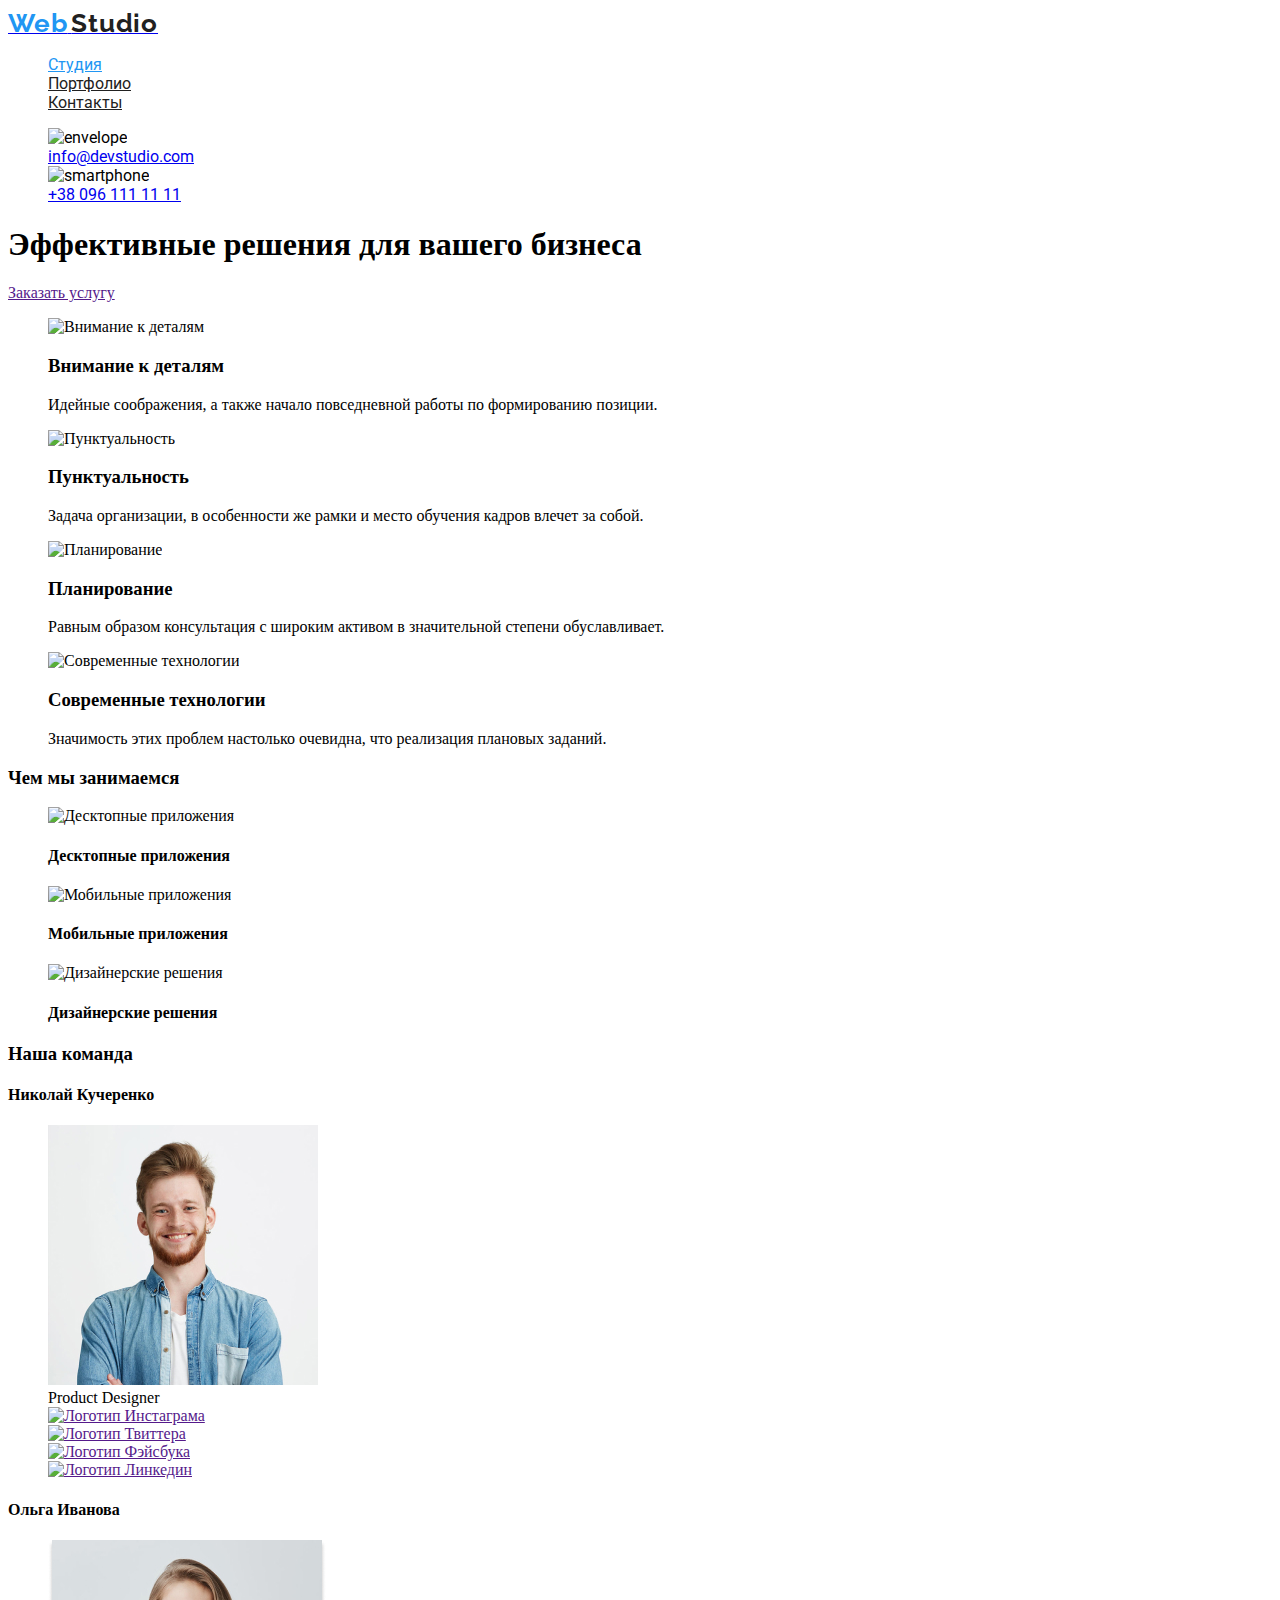
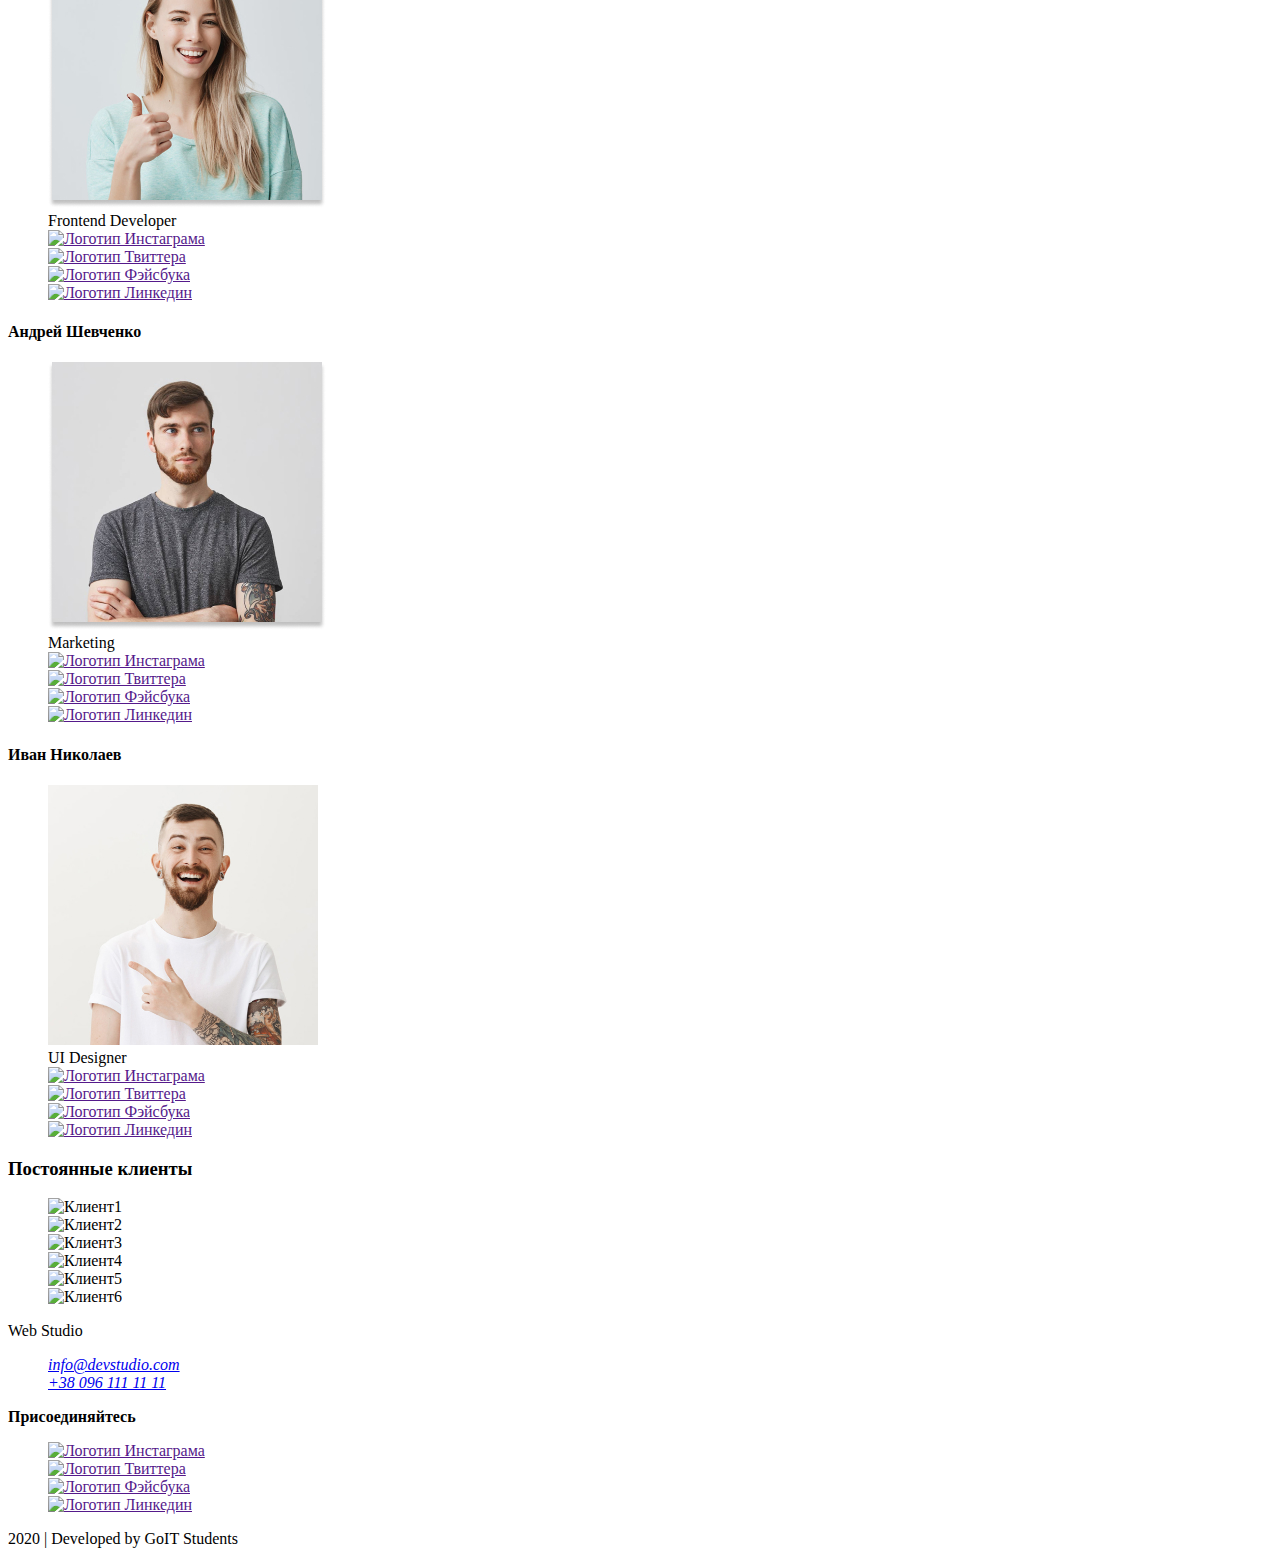
==== index.html @ a4b14591 "commit" ====
<!DOCTYPE html>
<html lang="en">
  <head>
    <meta charset="UTF-8" />
    <meta name="viewport" content="width=device-width, initial-scale=1.0" />
    <title>goit-markup-hw-01</title>
    <link
      href="https://fonts.googleapis.com/css2?family=Raleway&family=Roboto:wght@400;500&display=swap"
      rel="stylesheet"
    />
    <link rel="stylesheet" href="./css/styles.css" />
    <link rel="stylesheet" href="./css/main.css" />
  </head>

  <body>
    <!-- HEADER -->
    <header>
      <nav class="site-nav">
        <a href="./index.html">
          <span class="logo-web">Web</span>
          <span class="logo-stud">Studio</span>
        </a>

        <ul>
          <li><a class="link current" href="">Студия</a></li>
          <li><a class="link" href="./portfolio.html">Портфолио</a></li>
          <li><a class="link" href="">Контакты</a></li>
        </ul>
        <ul>
          <li><img src="./img/envelope.svg" alt="envelope" /></li>
          <li><a href="mailto:info@devstudio.com">info@devstudio.com</a></li>
          <li><img src="./img/smartphone.svg" alt="smartphone" /></li>
          <li><a href="tel:+1234567890">+38 096 111 11 11 </a></li>
        </ul>
      </nav>
    </header>

    <main>
      <div>
        <section>
          <h1>Эффективные решения для вашего бизнеса</h1>
          <a href="">Заказать услугу</a>
        </section>
      </div>

      <!-- 4 images section -->
      <section>
        <ul>
          <li>
            <img src="./img/group1.svg" alt="Внимание к деталям" />
            <h3>Внимание к деталям</h3>
            <p>
              Идейные соображения, а также начало повседневной работы по
              формированию позиции.
            </p>
          </li>

          <li>
            <img src="./img/group2.svg" alt="Пунктуальность" />
            <h3>Пунктуальность</h3>
            <p>
              Задача организации, в особенности же рамки и место обучения кадров
              влечет за собой.
            </p>
          </li>
          <li>
            <img src="./img/group3.svg" alt="Планирование" />
            <h3>Планирование</h3>
            <p>
              Равным образом консультация с широким активом в значительной
              степени обуславливает.
            </p>
          </li>
          <li>
            <img src="./img/group4.svg" alt="Современные технологии" />
            <h3>Современные технологии</h3>
            <p>
              Значимость этих проблем настолько очевидна, что реализация
              плановых заданий.
            </p>
          </li>
        </ul>
      </section>

      <!-- What we do section -->
      <section>
        <h3>Чем мы занимаемся</h3>
        <ul>
          <li>
            <img src="./img/img1.png" alt="Десктопные приложения" />
            <h4>Десктопные приложения</h4>
          </li>
          <li>
            <img src="./img/img2.png" alt="Мобильные приложения" />
            <h4>Мобильные приложения</h4>
          </li>
          <li>
            <img src="./img/img3.png" alt="Дизайнерские решения" />
            <h4>Дизайнерские решения</h4>
          </li>
        </ul>
      </section>

      <!-- Our team section -->
      <section>
        <h3>Наша команда</h3>
        <!-- Nikolay -->
        <div>
          <h4>Николай Кучеренко</h4>
          <ul>
            <li><img src="./img/nikolay.png" alt="Николай" /></li>
            <li>Product Designer</li>
            <li>
              <a href=""
                ><img
                  src="./img/instagram.jpg"
                  aria-label="Instagram"
                  alt="Логотип Инстаграма"
                />
              </a>
            </li>
            <li>
              <a href=""
                ><img
                  src="./img/twitter.jpg"
                  aria-label="Twitter"
                  alt="Логотип Твиттера"
                />
              </a>
            </li>
            <li>
              <a href=""
                ><img
                  src="./img/facebook.jpg"
                  aria-label="Facebook"
                  alt="Логотип Фэйсбука"
                />
              </a>
            </li>
            <li>
              <a href=""
                ><img
                  src="./img/linkedIn.jpg"
                  aria-label="LinkedIn"
                  alt="Логотип Линкедин"
                />
              </a>
            </li>
          </ul>
        </div>
        <!-- Olga -->
        <div>
          <h4>Ольга Иванова</h4>
          <ul>
            <li><img src="./img/olga.png" alt="Ольга" /></li>
            <li>Frontend Developer</li>
            <li>
              <a href=""
                ><img
                  src="./img/instagram.jpg"
                  aria-label="Instagram"
                  alt="Логотип Инстаграма"
                />
              </a>
            </li>
            <li>
              <a href=""
                ><img
                  src="./img/twitter.jpg"
                  aria-label="Twitter"
                  alt="Логотип Твиттера"
                />
              </a>
            </li>
            <li>
              <a href=""
                ><img
                  src="./img/facebook.jpg"
                  aria-label="Facebook"
                  alt="Логотип Фэйсбука"
                />
              </a>
            </li>
            <li>
              <a href=""
                ><img
                  src="./img/linkedIn.jpg"
                  aria-label="LinkedIn"
                  alt="Логотип Линкедин"
                />
              </a>
            </li>
          </ul>
        </div>
        <!-- Andrey -->
        <div>
          <h4>Андрей Шевченко</h4>
          <ul>
            <li><img src="./img/andrey.png" alt="Андрей" /></li>
            <li>Marketing</li>
            <li>
              <a href=""
                ><img
                  src="./img/instagram.jpg"
                  aria-label="Instagram"
                  alt="Логотип Инстаграма"
                />
              </a>
            </li>
            <li>
              <a href=""
                ><img
                  src="./img/twitter.jpg"
                  aria-label="Twitter"
                  alt="Логотип Твиттера"
                />
              </a>
            </li>
            <li>
              <a href=""
                ><img
                  src="./img/facebook.jpg"
                  aria-label="Facebook"
                  alt="Логотип Фэйсбука"
                />
              </a>
            </li>
            <li>
              <a href=""
                ><img
                  src="./img/linkedIn.jpg"
                  aria-label="LinkedIn"
                  alt="Логотип Линкедин"
                />
              </a>
            </li>
          </ul>
        </div>
        <!-- Ivan -->
        <div>
          <h4>Иван Николаев</h4>
          <ul>
            <li><img src="./img/ivan.png" alt="Иван" /></li>
            <li>UI Designer</li>
            <li>
              <a href=""
                ><img
                  src="./img/instagram.jpg"
                  aria-label="Instagram"
                  alt="Логотип Инстаграма"
                />
              </a>
            </li>
            <li>
              <a href=""
                ><img
                  src="./img/twitter.jpg"
                  aria-label="Twitter"
                  alt="Логотип Твиттера"
                />
              </a>
            </li>
            <li>
              <a href=""
                ><img
                  src="./img/facebook.jpg"
                  aria-label="Facebook"
                  alt="Логотип Фэйсбука"
                />
              </a>
            </li>
            <li>
              <a href=""
                ><img
                  src="./img/linkedIn.jpg"
                  aria-label="LinkedIn"
                  alt="Логотип Линкедин"
                />
              </a>
            </li>
          </ul>
        </div>
      </section>
      <!-- Our clients -->
      <section>
        <h3>Постоянные клиенты</h3>
        <ul>
          <li><img src="./img/client1.jpg" alt="Клиент1" /></li>
          <li><img src="./img/client2.jpg" alt="Клиент2" /></li>
          <li><img src="./img/client3.jpg" alt="Клиент3" /></li>
          <li><img src="./img/client4.jpg" alt="Клиент4" /></li>
          <li><img src="./img/client5.jpg" alt="Клиент5" /></li>
          <li><img src="./img/client6.jpg" alt="Клиент6" /></li>
        </ul>
      </section>
    </main>

    <!-- FOOTER -->
    <footer>
      <div>
        <span>Web Studio</span>
        <address>
          <ul>
            <li><a href="mailto:info@devstudio.com">info@devstudio.com</a></li>
            <li><a href="tel:+1234567890">+38 096 111 11 11</a></li>
          </ul>
        </address>
      </div>

      <div>
        <b>Присоединяйтесь</b>
        <ul>
          <li>
            <a href=""
              ><img
                src="./img/instagram.jpg"
                aria-label="Instagram"
                alt="Логотип Инстаграма"
              />
            </a>
          </li>
          <li>
            <a href=""
              ><img
                src="./img/twitter.jpg"
                aria-label="Twitter"
                alt="Логотип Твиттера"
              />
            </a>
          </li>
          <li>
            <a href=""
              ><img
                src="./img/facebook.jpg"
                aria-label="Facebook"
                alt="Логотип Фэйсбука"
              />
            </a>
          </li>
          <li>
            <a href=""
              ><img
                src="./img/linkedIn.jpg"
                aria-label="LinkedIn"
                alt="Логотип Линкедин"
              />
            </a>
          </li>
        </ul>
      </div>
      <p>2020 | Developed by GoIT Students</p>
    </footer>
  </body>
</html>
---- css/styles.css ----
/* color: #2196F3;  
/* color: #212121 */
/* color: #FFFFFF; */
/* color: #757575; */

:root {
  --primary-text-color: #ffffff;
  --acent-text-color: #2196f3;
  --secondary-text-color: #757575;
  --title-text-color: #212121;
}

ul {
  list-style-type: none;
}

.site-nav .link {
  color: var(--title-text-color);
}
.site-nav .link.current {
  color: var(--acent-text-color);
}
.link:hover,
:focus {
  color: var(--acent-text-color);
}
.logo-web {
  color: var(--acent-text-color);
}
.logo-stud {
  color: var(--title-text-color);
}
---- css/main.css ----
:root {
  --primary-text-color: #ffffff;
  --acent-text-color: #2196f3;
  --secondary-text-color: #757575;
  --title-text-color: #212121;
}
header {
  font-family: Roboto;
}

ul {
  list-style-type: none;
}

.site-nav .link {
  color: var(--title-text-color);
}
.site-nav .link.current {
  color: var(--acent-text-color);
}
.link:hover,
:focus {
  color: var(--acent-text-color);
}
.logo-web {
  color: var(--acent-text-color);
  font-family: Raleway;
  font-style: normal;
  font-weight: bold;
  font-size: 26px;
  line-height: 1.2;
  letter-spacing: 0.03em;
  
}
.logo-stud {
  color: var(--title-text-color);
   font-family: Raleway;
  font-style: normal;
  font-weight: bold;
  font-size: 26px;
  line-height: 1.2;
  letter-spacing: 0.03em;
}
}
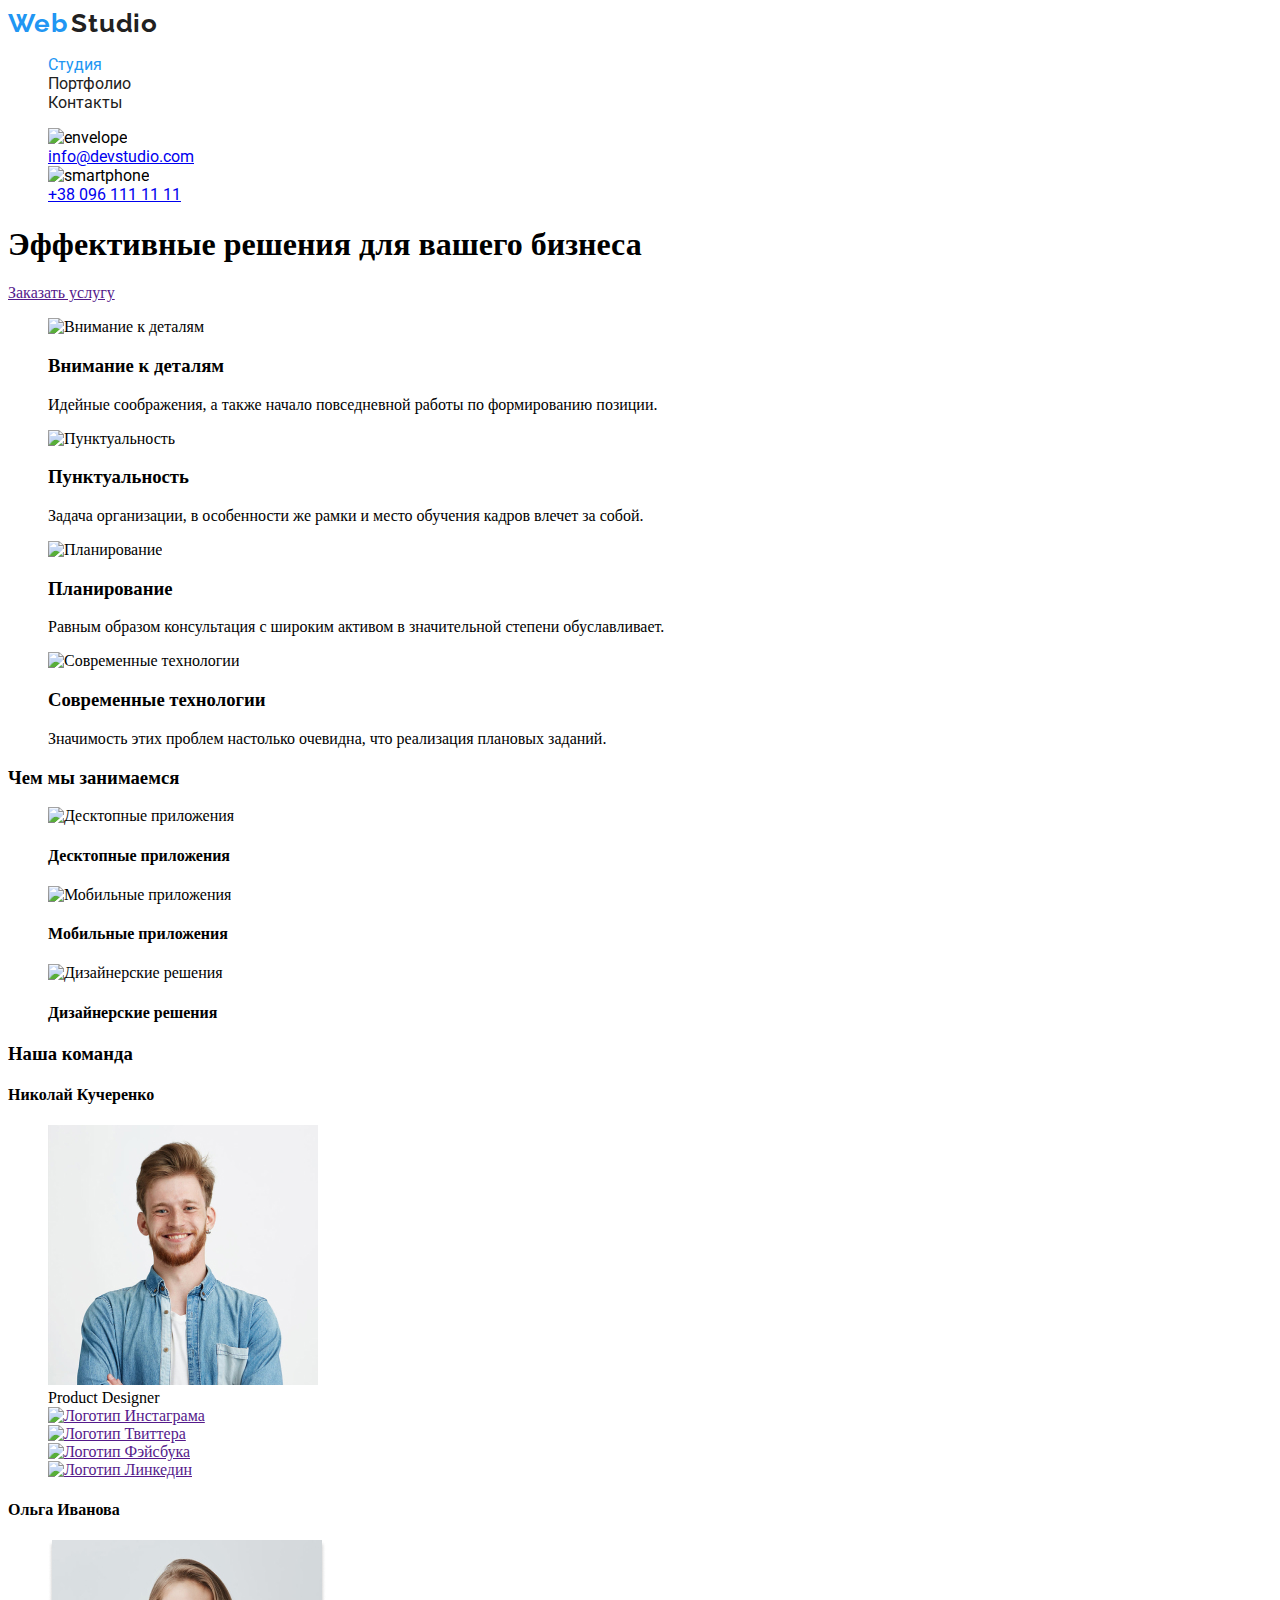
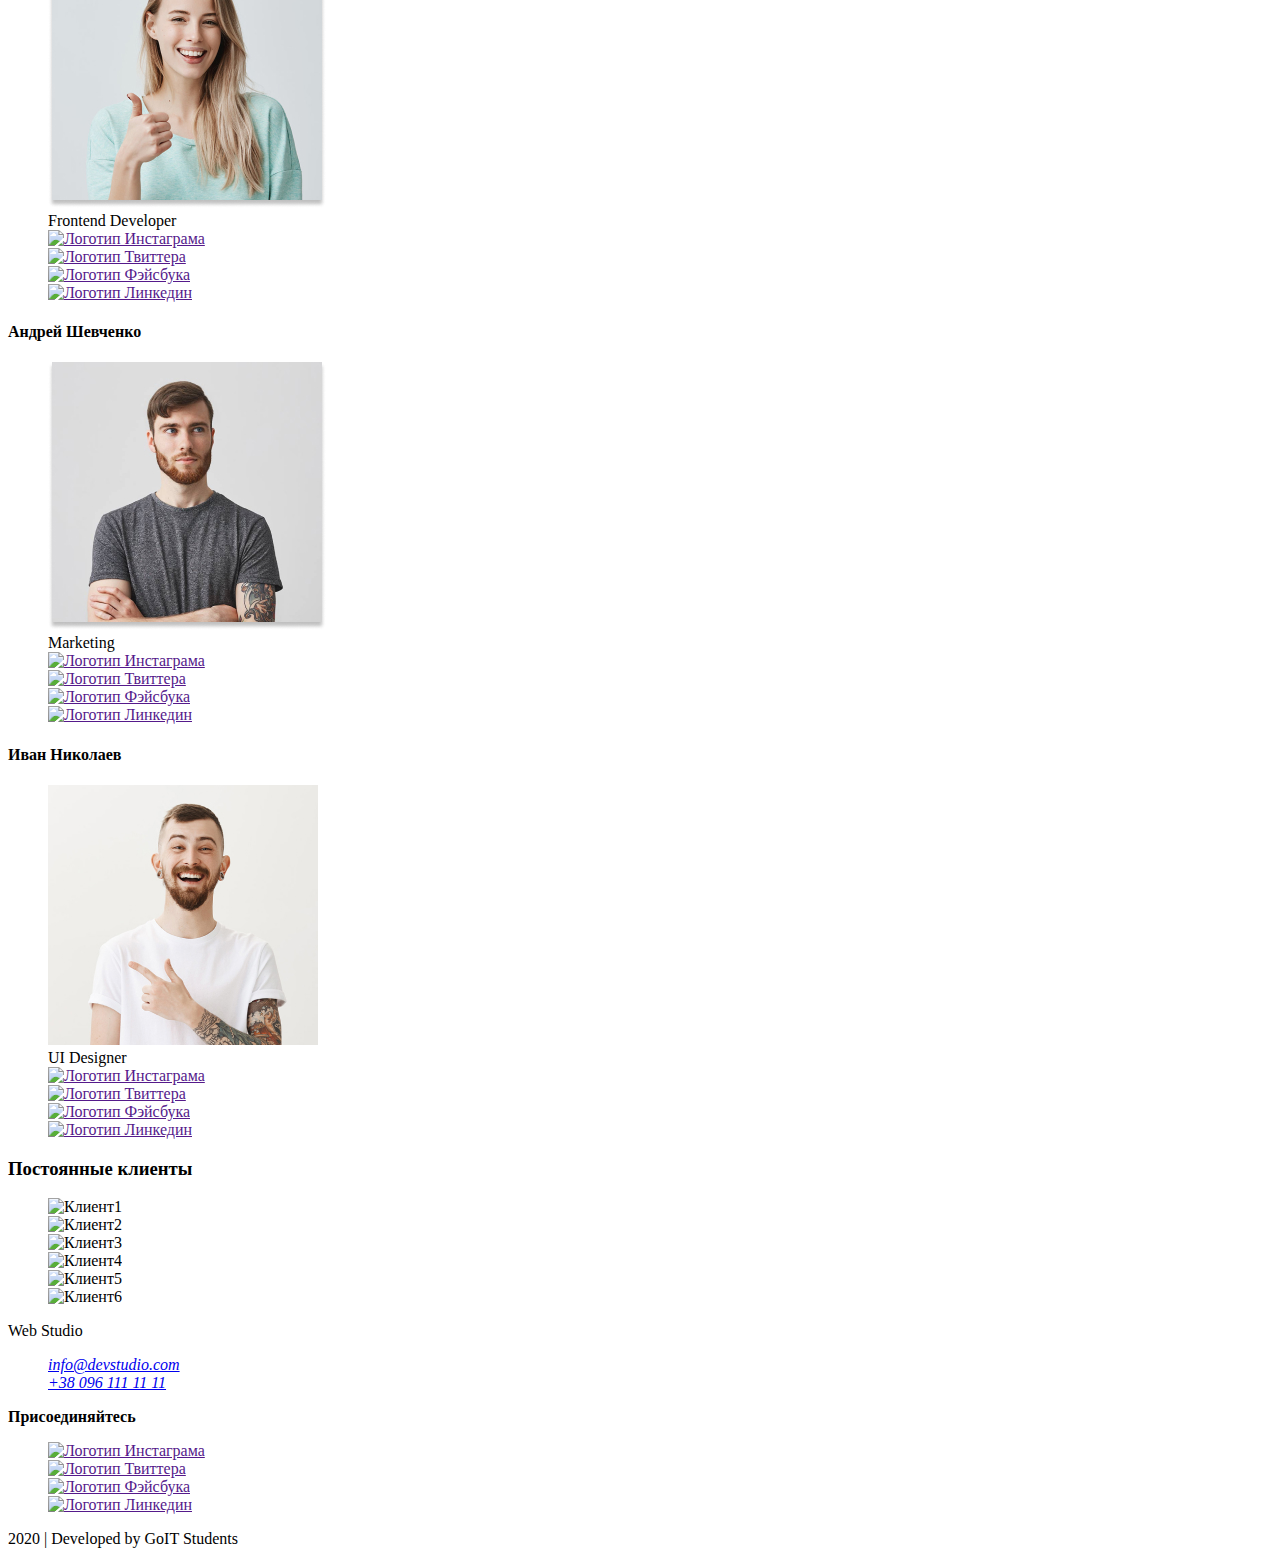
==== commit 3b774f30: "commit" ====
--- a/index.html
+++ b/index.html
@@ -16,10 +16,8 @@
     <!-- HEADER -->
     <header>
       <nav class="site-nav">
-        <a href="./index.html">
-          <span class="logo-web">Web</span>
-          <span class="logo-stud">Studio</span>
-        </a>
+        <span class="logo-web">Web</span>
+        <span class="logo-stud">Studio</span>
 
         <ul>
           <li><a class="link current" href="">Студия</a></li>
--- a/css/main.css
+++ b/css/main.css
@@ -1,3 +1,6 @@
+/* background-color: var(--) ; */
+/* text-decoration: none; */
+
 :root {
   --primary-text-color: #ffffff;
   --acent-text-color: #2196f3;
@@ -14,6 +17,7 @@
 
 .site-nav .link {
   color: var(--title-text-color);
+  text-decoration: none;
 }
 .site-nav .link.current {
   color: var(--acent-text-color);
@@ -22,7 +26,7 @@
 :focus {
   color: var(--acent-text-color);
 }
-.logo-web {
+.site-nav .logo-web {
   color: var(--acent-text-color);
   font-family: Raleway;
   font-style: normal;
@@ -30,15 +34,13 @@
   font-size: 26px;
   line-height: 1.2;
   letter-spacing: 0.03em;
-  
 }
-.logo-stud {
+.site-nav .logo-stud {
   color: var(--title-text-color);
-   font-family: Raleway;
+  font-family: Raleway;
   font-style: normal;
   font-weight: bold;
   font-size: 26px;
   line-height: 1.2;
   letter-spacing: 0.03em;
 }
-}
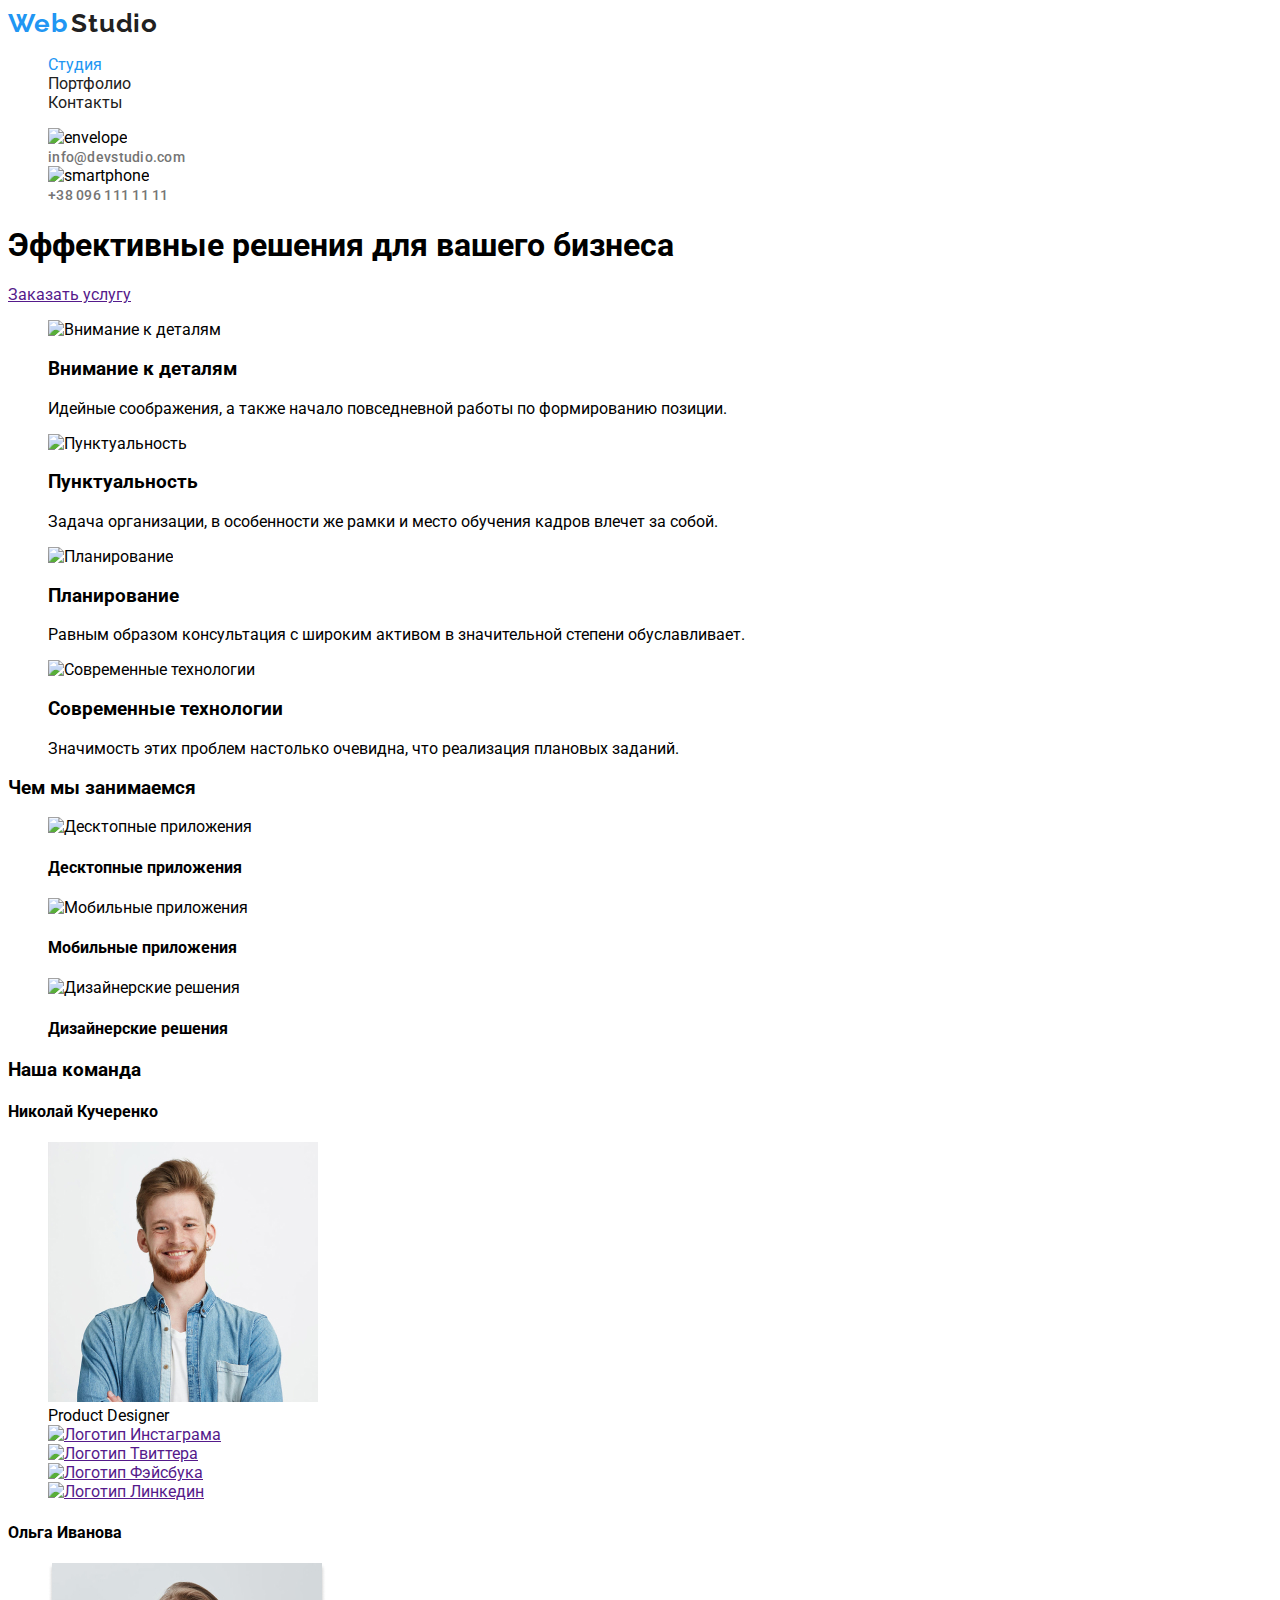
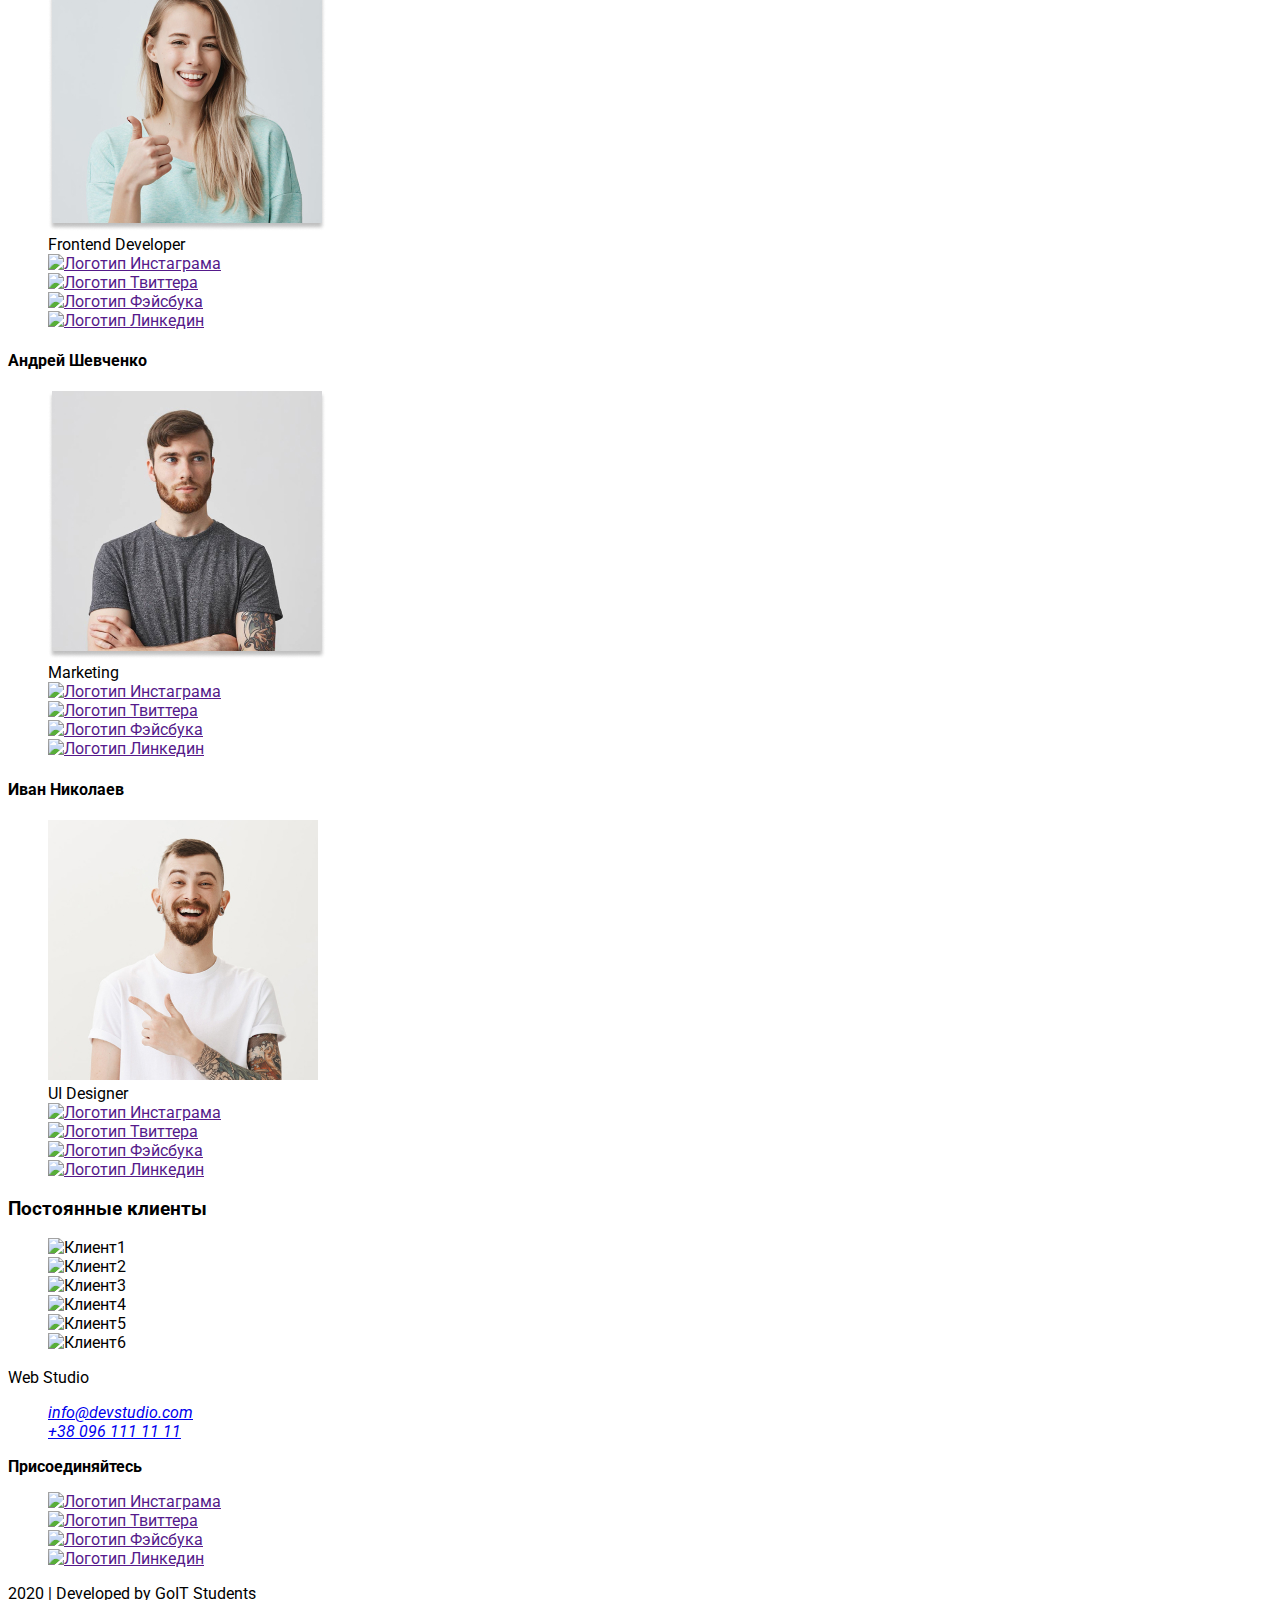
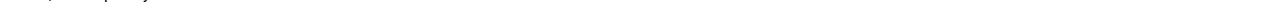
==== commit db3cc8e7: "commit" ====
--- a/index.html
+++ b/index.html
@@ -26,9 +26,15 @@
         </ul>
         <ul>
           <li><img src="./img/envelope.svg" alt="envelope" /></li>
-          <li><a href="mailto:info@devstudio.com">info@devstudio.com</a></li>
+          <li>
+            <a class="adress" href="mailto:info@devstudio.com"
+              >info@devstudio.com</a
+            >
+          </li>
           <li><img src="./img/smartphone.svg" alt="smartphone" /></li>
-          <li><a href="tel:+1234567890">+38 096 111 11 11 </a></li>
+          <li>
+            <a class="adress" href="tel:380961111111 ">+38 096 111 11 11 </a>
+          </li>
         </ul>
       </nav>
     </header>
--- a/css/main.css
+++ b/css/main.css
@@ -1,6 +1,8 @@
 /* background-color: var(--) ; */
 /* text-decoration: none; */
-
+body {
+  font-family: Roboto;
+}
 :root {
   --primary-text-color: #ffffff;
   --acent-text-color: #2196f3;
@@ -8,7 +10,7 @@
   --title-text-color: #212121;
 }
 header {
-  font-family: Roboto;
+  /* font-family: Roboto; */
 }
 
 ul {
@@ -23,7 +25,7 @@
   color: var(--acent-text-color);
 }
 .link:hover,
-:focus {
+.link:focus {
   color: var(--acent-text-color);
 }
 .site-nav .logo-web {
@@ -44,3 +46,16 @@
   line-height: 1.2;
   letter-spacing: 0.03em;
 }
+.site-nav .adress {
+  font-style: normal;
+  font-weight: 500;
+  font-size: 14px;
+  line-height: 16px;
+  letter-spacing: 0.02em;
+  color: var(--secondary-text-color);
+  text-decoration: none;
+}
+.adress:hover,
+.adress:focus {
+  color: var(--acent-text-color);
+}
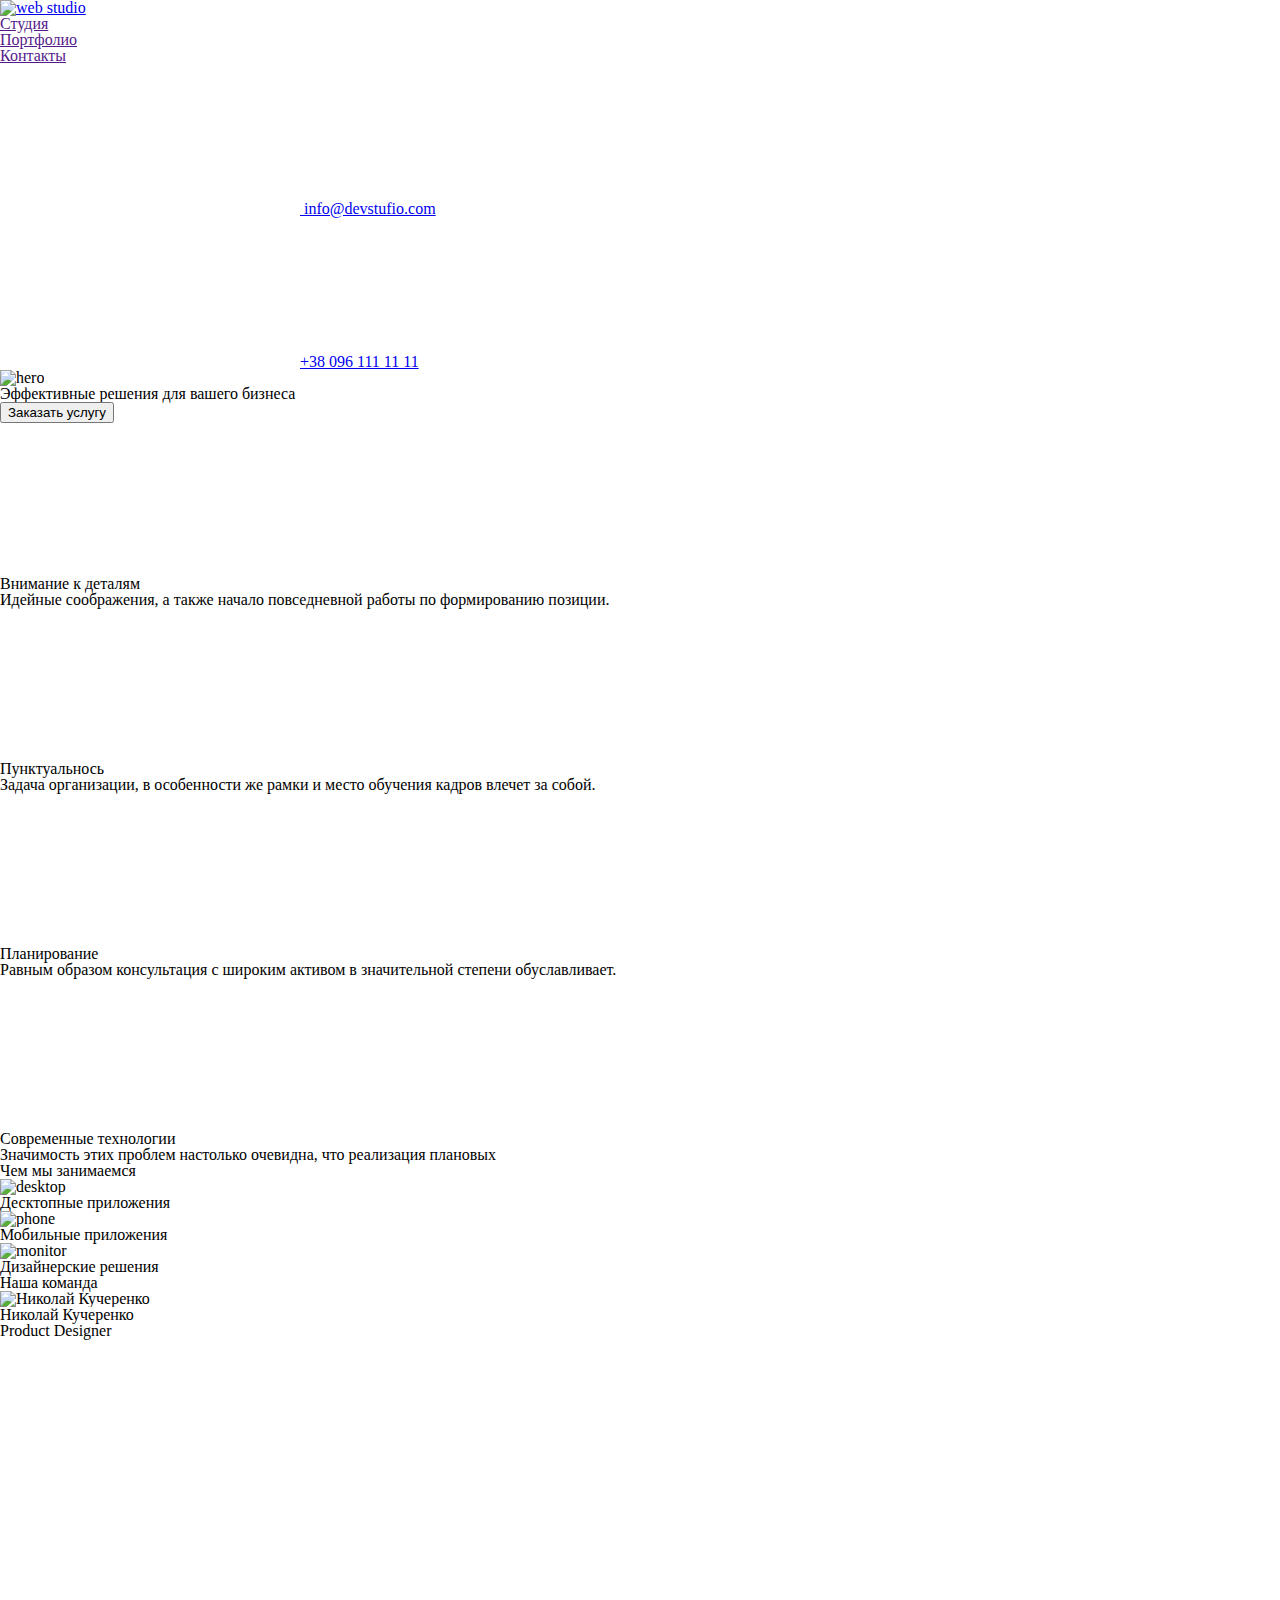
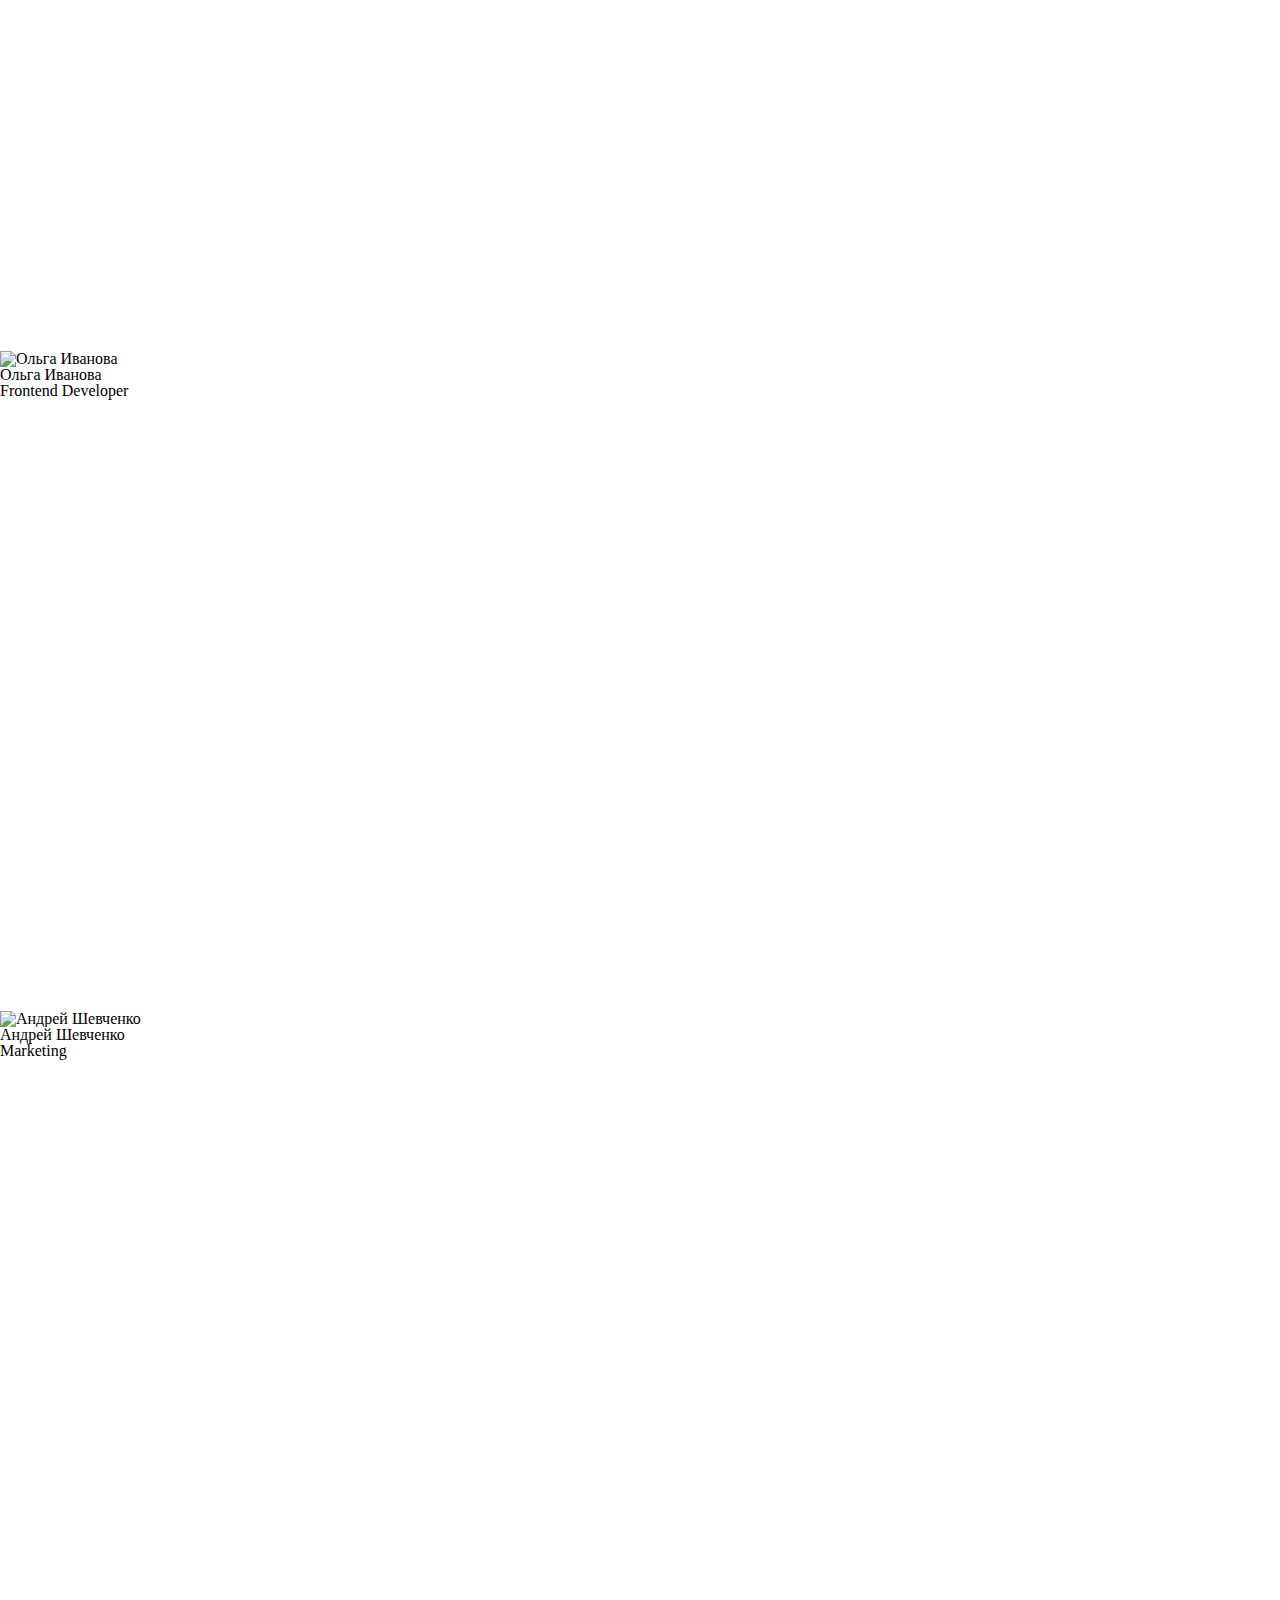
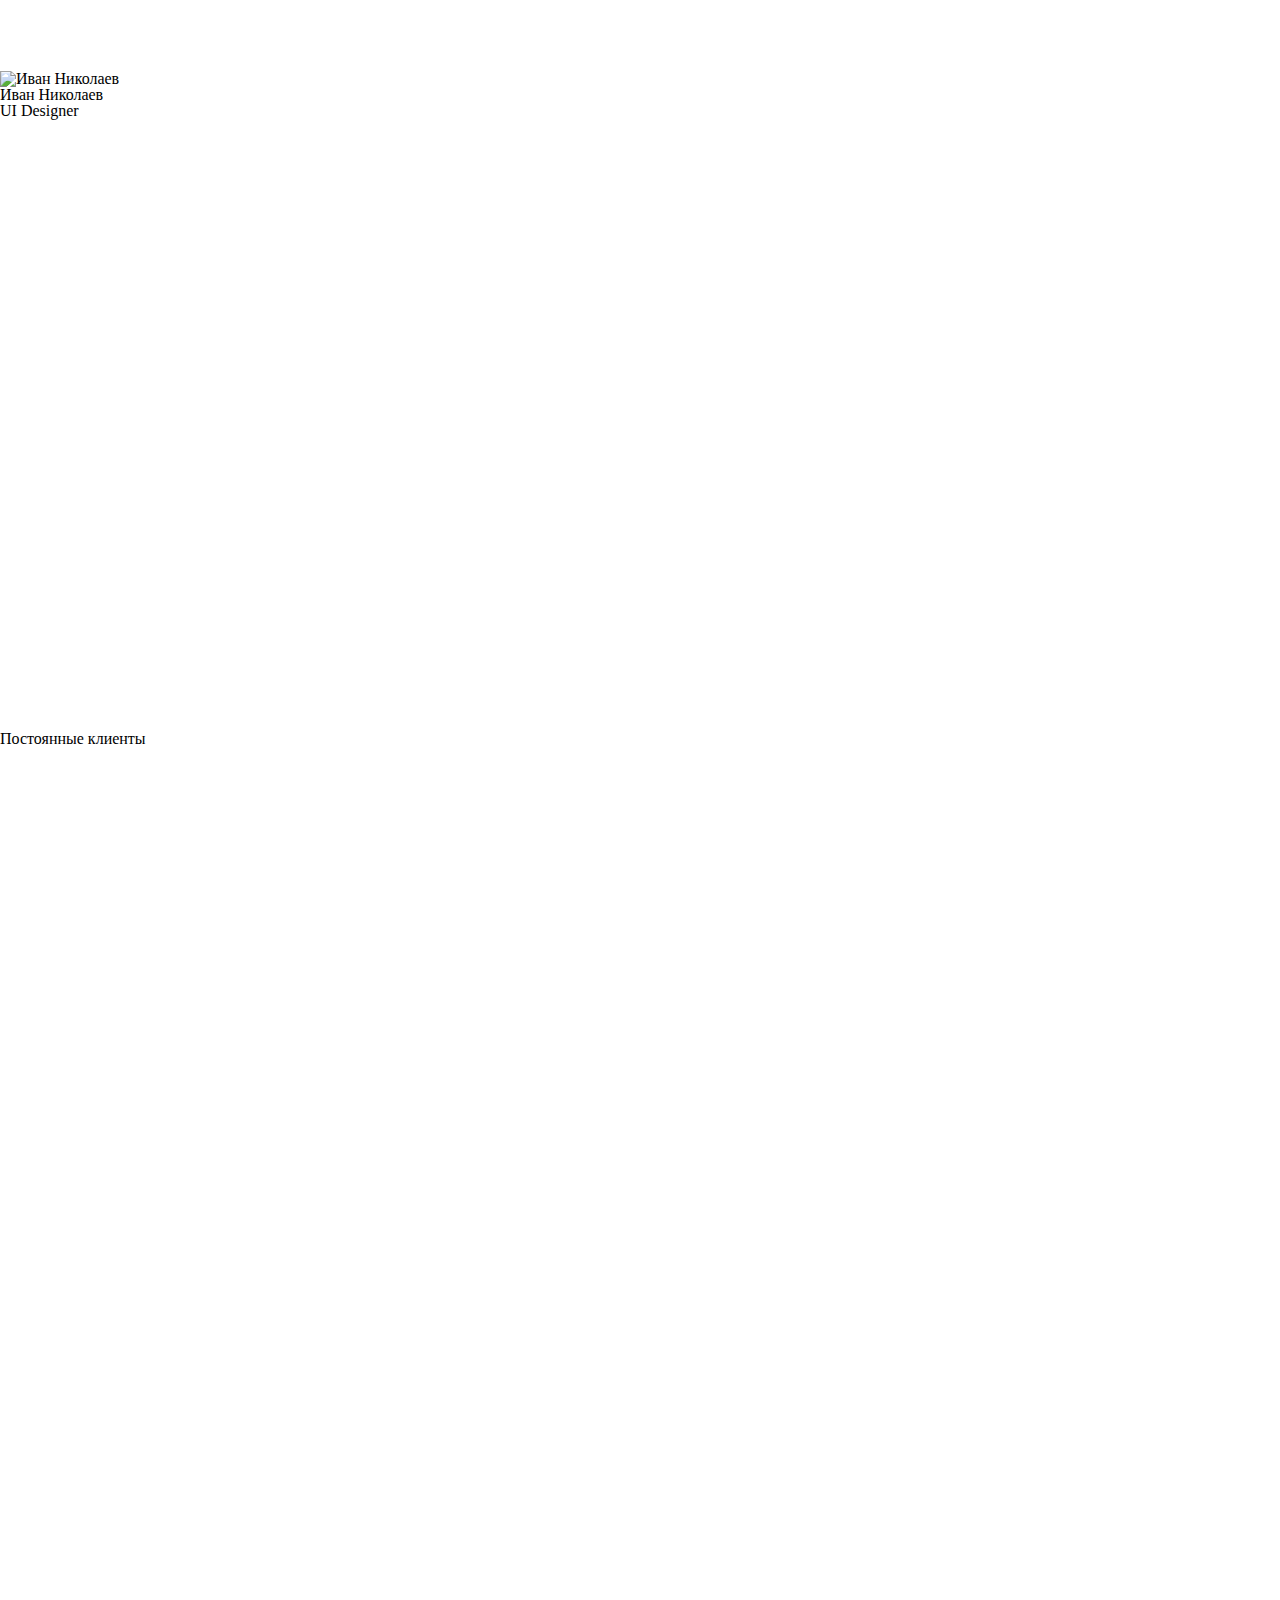
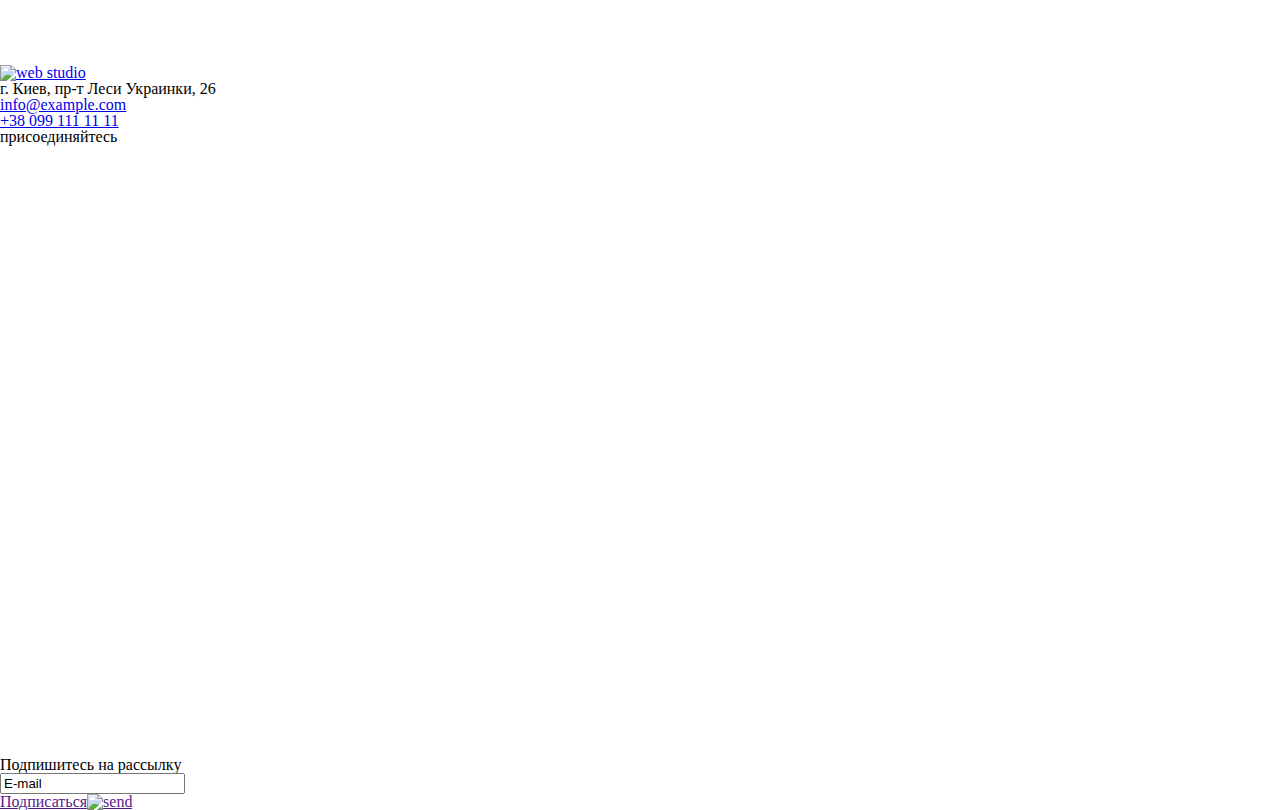
==== commit 394b5734: "commit" ====
--- a/index.html
+++ b/index.html
@@ -1,358 +1,365 @@
 <!DOCTYPE html>
-<html lang="en">
-  <head>
-    <meta charset="UTF-8" />
-    <meta name="viewport" content="width=device-width, initial-scale=1.0" />
-    <title>goit-markup-hw-01</title>
-    <link
-      href="https://fonts.googleapis.com/css2?family=Raleway&family=Roboto:wght@400;500&display=swap"
-      rel="stylesheet"
-    />
-    <link rel="stylesheet" href="./css/styles.css" />
-    <link rel="stylesheet" href="./css/main.css" />
-  </head>
-
-  <body>
-    <!-- HEADER -->
-    <header>
-      <nav class="site-nav">
-        <span class="logo-web">Web</span>
-        <span class="logo-stud">Studio</span>
-
-        <ul>
-          <li><a class="link current" href="">Студия</a></li>
-          <li><a class="link" href="./portfolio.html">Портфолио</a></li>
-          <li><a class="link" href="">Контакты</a></li>
-        </ul>
-        <ul>
-          <li><img src="./img/envelope.svg" alt="envelope" /></li>
-          <li>
-            <a class="adress" href="mailto:info@devstudio.com"
-              >info@devstudio.com</a
-            >
-          </li>
-          <li><img src="./img/smartphone.svg" alt="smartphone" /></li>
-          <li>
-            <a class="adress" href="tel:380961111111 ">+38 096 111 11 11 </a>
-          </li>
-        </ul>
-      </nav>
+<html lang="ru">
+
+<head>
+    <meta charset="UTF-8">
+    <meta name="format-detection" content="telephone=no">
+    <meta name="viewport"
+        content="width=device-width, initial-scale=1.0, maximum-scale=1.0, user-scalable=no, shrink-to-fit=no">
+    <meta http-equiv="X-UA-Compatible" content="ie=edge">
+    <title>WebStudio</title>
+    <link rel="stylesheet" href="./css/reset.css" />
+</head>
+
+<body>
+    <header class="header">
+        <div class="contaier">
+            <ul class="header__items">
+                <li class="header__item">
+                    <a href="/" class="logo">
+                        <img src="" alt="web studio" role="presentation">
+                    </a>
+                </li>
+                <li class="header__item header__item-nav">
+                    <nav class="nav">
+                        <ul class="nav__list">
+                            <li class="nav__list-item">
+                                <a href="" class="nav__list-link">Студия</a>
+                            </li>
+                            <li class="nav__list-item">
+                                <a href="" class="nav__list-link">Портфолио</a>
+                            </li>
+                            <li class="nav__list-item">
+                                <a href="" class="nav__list-link">Контакты</a>
+                            </li>
+                        </ul>
+
+                    </nav>
+                </li>
+                <li class="header__item">
+                    <ul class="list">
+                        <li class="item"><a href="mailto:info@devstufio.com" class="link">
+                                <svg class="navigate-mail">
+                                    <use xlink:href="">
+                                    </use>
+                                </svg>
+                                <span class="list__link-text">info@devstufio.com</span> </a></li>
+                        <li class="item"><a href="tel:+380961111111" class="link">
+                                <svg class="navigate-phone">
+                                    <use xlink:href="">
+                                    </use>
+                                </svg><span class="list__link-text">+38 096 111 11 11</span></a>
+                    </ul>
+                </li>
+            </ul>
+        </div>
     </header>
 
-    <main>
-      <div>
-        <section>
-          <h1>Эффективные решения для вашего бизнеса</h1>
-          <a href="">Заказать услугу</a>
-        </section>
-      </div>
-
-      <!-- 4 images section -->
-      <section>
-        <ul>
-          <li>
-            <img src="./img/group1.svg" alt="Внимание к деталям" />
-            <h3>Внимание к деталям</h3>
-            <p>
-              Идейные соображения, а также начало повседневной работы по
-              формированию позиции.
-            </p>
-          </li>
-
-          <li>
-            <img src="./img/group2.svg" alt="Пунктуальность" />
-            <h3>Пунктуальность</h3>
-            <p>
-              Задача организации, в особенности же рамки и место обучения кадров
-              влечет за собой.
-            </p>
-          </li>
-          <li>
-            <img src="./img/group3.svg" alt="Планирование" />
-            <h3>Планирование</h3>
-            <p>
-              Равным образом консультация с широким активом в значительной
-              степени обуславливает.
-            </p>
-          </li>
-          <li>
-            <img src="./img/group4.svg" alt="Современные технологии" />
-            <h3>Современные технологии</h3>
-            <p>
-              Значимость этих проблем настолько очевидна, что реализация
-              плановых заданий.
-            </p>
-          </li>
-        </ul>
-      </section>
-
-      <!-- What we do section -->
-      <section>
-        <h3>Чем мы занимаемся</h3>
-        <ul>
-          <li>
-            <img src="./img/img1.png" alt="Десктопные приложения" />
-            <h4>Десктопные приложения</h4>
-          </li>
-          <li>
-            <img src="./img/img2.png" alt="Мобильные приложения" />
-            <h4>Мобильные приложения</h4>
-          </li>
-          <li>
-            <img src="./img/img3.png" alt="Дизайнерские решения" />
-            <h4>Дизайнерские решения</h4>
-          </li>
-        </ul>
-      </section>
-
-      <!-- Our team section -->
-      <section>
-        <h3>Наша команда</h3>
-        <!-- Nikolay -->
-        <div>
-          <h4>Николай Кучеренко</h4>
-          <ul>
-            <li><img src="./img/nikolay.png" alt="Николай" /></li>
-            <li>Product Designer</li>
-            <li>
-              <a href=""
-                ><img
-                  src="./img/instagram.jpg"
-                  aria-label="Instagram"
-                  alt="Логотип Инстаграма"
-                />
-              </a>
-            </li>
-            <li>
-              <a href=""
-                ><img
-                  src="./img/twitter.jpg"
-                  aria-label="Twitter"
-                  alt="Логотип Твиттера"
-                />
-              </a>
-            </li>
-            <li>
-              <a href=""
-                ><img
-                  src="./img/facebook.jpg"
-                  aria-label="Facebook"
-                  alt="Логотип Фэйсбука"
-                />
-              </a>
-            </li>
-            <li>
-              <a href=""
-                ><img
-                  src="./img/linkedIn.jpg"
-                  aria-label="LinkedIn"
-                  alt="Логотип Линкедин"
-                />
-              </a>
-            </li>
-          </ul>
+
+    <main class="layout">
+        <section class="layout__sect">
+            <div class="container">
+                <img src="" alt="hero" />
+                <h1 class="container__hero-title">Эффективные решения для вашего бизнеса</h1>
+                <button class="container__hero-button">Заказать услугу</button>
+            </div>
+        </section>
+
+        <section class="layout__sect">
+            <div class="container">
+                <ul class="advantages">
+                    <li class="advantages__list">
+                        <svg class="advantages__list-svg">
+                            <use xlink:href="">
+                            </use>
+                        </svg>
+                        <p class="advantages__list-title">Внимание к деталям</p>
+                        <p class="advantages__list-text">Идейные соображения, а также начало повседневной работы по
+                            формированию позиции.</p>
+                    </li>
+                    <li class="advantages__list">
+                        <svg class="advantages__list-svg">
+                            <use xlink:href="">
+                            </use>
+                        </svg>
+                        <p class="advantages__list-title">Пунктуальнось</p>
+                        <p class="advantages__list-text">Задача организации, в особенности же рамки и место обучения
+                            кадров
+                            влечет
+                            за собой.</p>
+                    </li>
+
+                    <li class="advantages__list">
+                        <svg class="advantages__list-svg">
+                            <use xlink:href="">
+                            </use>
+                        </svg>
+                        <p class="advantages__list-title">Планирование</p>
+                        <p class="advantages__list-text">Равным образом консультация с широким активом в значительной
+                            степени
+                            обуславливает.</p>
+                    </li>
+                    <li class="advantages__list">
+                        <svg class="advantages__list-svg">
+                            <use xlink:href="">
+                            </use>
+                        </svg>
+                        <h2 class="advantages__list-title">Современные технологии</p>
+                            <p class="advantages__list-text">Значимость этих проблем настолько очевидна, что реализация
+                                плановых</p>
+                    </li>
+
+                </ul>
+            </div>
+        </section>
+
+        <section class="layout__sect">
+            <div class="container">
+                <h2 class="container__title">Чем мы занимаемся</h2>
+                <ul class="about">
+                    <li class="about__list">
+                        <img src="" alt="desktop" />
+                        <h3 class="about__list-link">Десктопные приложения</h3>
+                    </li>
+                    <li class="about__list">
+                        <img src="" alt="phone" />
+                        <h3 class="about__list-link">Мобильные приложения</h3>
+                    </li>
+                    <li class="about__list">
+                        <img src="" alt="monitor" />
+                        <h3 class="about__list-link">Дизайнерские решения</h3>
+                    </li>
+                </ul>
+            </div>
+        </section>
+
+        <section class="layout__sect">
+            <div class="container">
+                <h2 class="container__title">Наша команда</h2>
+                <ul class="team">
+                    <li class="team__list">
+                        <img src="" alt="Николай Кучеренко" />
+                        <h3 class="team__list-name">Николай Кучеренко</h3>
+                        <span class="team__list-position">Product Designer</span>
+                        <ul class="social">
+                            <li class="social__list">
+                                <a href="" class="social__list-link"><svg class="social__svg">
+                                        <use xlink:href=""></use>
+                                    </svg> </a>
+                            </li>
+                            <li class="social__list">
+                                <a href="" class="social__list-link"><svg class="social__svg">
+                                        <use xlink:href=""></use>
+                                    </svg> </a>
+                            </li>
+                            <li class="social__list">
+                                <a href="" class="social__list-link"><svg class="social__svg">
+                                        <use xlink:href=""></use>
+                                    </svg> </a>
+                            </li>
+                            <li class="social__list">
+                                <a href="" class="social__list-link"><svg class="social__svg">
+                                        <use xlink:href=""></use>
+                                    </svg> </a>
+                            </li>
+                        </ul>
+
+                    </li>
+                    <li class="team__list">
+                        <img src="" alt="Ольга Иванова" />
+                        <h3 class="team__list-name">Ольга Иванова</h3>
+                        <span class="team__list-position">Frontend Developer</span>
+                        <ul class="social">
+                            <li class="social__list">
+                                <a href="" class="social__list-link"><svg class="social__svg">
+                                        <use xlink:href=""></use>
+                                    </svg> </a>
+                            </li>
+                            <li class="social__list">
+                                <a href="" class="social__list-link"><svg class="social__svg">
+                                        <use xlink:href=""></use>
+                                    </svg> </a>
+                            </li>
+                            <li class="social__list">
+                                <a href="" class="social__list-link"><svg class="social__svg">
+                                        <use xlink:href=""></use>
+                                    </svg> </a>
+                            </li>
+                            <li class="social__list">
+                                <a href="" class="social__list-link"><svg class="social__svg">
+                                        <use xlink:href=""></use>
+                                    </svg> </a>
+                            </li>
+                        </ul>
+
+                    </li>
+                    <li class="team__list">
+                        <img src="" alt="Андрей Шевченко" />
+                        <h3 class="team__list-name">Андрей Шевченко</h3>
+                        <span class="team__list-position">Marketing</span>
+                        <ul class="social">
+                            <li class="social__list">
+                                <a href="" class="social__list-link"><svg class="social__svg">
+                                        <use xlink:href=""></use>
+                                    </svg> </a>
+                            </li>
+                            <li class="social__list">
+                                <a href="" class="social__list-link"><svg class="social__svg">
+                                        <use xlink:href=""></use>
+                                    </svg> </a>
+                            </li>
+                            <li class="social__list">
+                                <a href="" class="social__list-link"><svg class="social__svg">
+                                        <use xlink:href=""></use>
+                                    </svg> </a>
+                            </li>
+                            <li class="social__list">
+                                <a href="" class="social__list-link"><svg class="social__svg">
+                                        <use xlink:href=""></use>
+                                    </svg> </a>
+                            </li>
+                        </ul>
+
+                    </li>
+                    <li class="team__list">
+                        <img src="" alt="Иван Николаев" />
+                        <h3 class="team__list-name">Иван Николаев</h3>
+                        <span class="team__list-position">UI Designer</span>
+                        <ul class="social">
+                            <li class="social__list">
+                                <a href="" class="social__list-link"><svg class="social__svg">
+                                        <use xlink:href=""></use>
+                                    </svg> </a>
+                            </li>
+                            <li class="social__list">
+                                <a href="" class="social__list-link"><svg class="social__svg">
+                                        <use xlink:href=""></use>
+                                    </svg> </a>
+                            </li>
+                            <li class="social__list">
+                                <a href="" class="social__list-link"><svg class="social__svg">
+                                        <use xlink:href=""></use>
+                                    </svg> </a>
+                            </li>
+                            <li class="social__list">
+                                <a href="" class="social__list-link"><svg class="social__svg">
+                                        <use xlink:href=""></use>
+                                    </svg> </a>
+                            </li>
+                        </ul>
+
+                    </li>
+                </ul>
+            </div>
+        </section>
+
+        <section class="layout__sect">
+            <div class="container">
+                <h2 class="container__title">Постоянные клиенты</h2>
+
+
+                <ul class="clients">
+                    <li class="clients__list">
+                        <a href="" class="clients__list-link"><svg class="clients__list-svg">
+                                <use xlink:href=""></use>
+                            </svg> </a>
+                    </li>
+                    <li class="clients__list">
+                        <a href="" class="clients__list-link"><svg class="clients__list-svg">
+                                <use xlink:href=""></use>
+                            </svg> </a>
+                    </li>
+                    <li class="clients__list">
+                        <a href="" class="clients__list-link"><svg class="clients__list-svg">
+                                <use xlink:href=""></use>
+                            </svg> </a>
+                    </li>
+                    <li class="clients__list">
+                        <a href="" class="clients__list-link"><svg class="clients__list-svg">
+                                <use xlink:ref=""></use>
+                            </svg> </a>
+                    </li>
+                    <li class="clients__list">
+                        <a href="" class="clients__list-link"><svg class="clients__list-svg">
+                                <use xlink:href=""></use>
+                            </svg> </a>
+                    </li>
+                    <li class="clients__list">
+                        <a href="" class="clients__list-link"><svg class="clients__list-svg">
+                                <use xlink:href=""></use>
+                            </svg> </a>
+                    </li>
+                </ul>
+
+            </div>
+        </section>
+    </main>
+
+    <footer class="footer">
+        <div class="container">
+            <ul class="footer__list">
+
+                <li class="footer__list">
+                    <a href="/" class="logo">
+                        <img src="" alt="web studio" role="presentation">
+                    </a>
+                    <ul class="footer__item">
+
+                        <li class="footer__item-adress">
+                            <address class="footer__item-text">г. Киев, пр-т Леси Украинки, 26</address>
+                        </li>
+                        <li class="footer__item-contact"><a href="mailto:info@devstufio.com" class="footer__item-text">
+                                info@example.com</a></li>
+                        <li class="footer__item-contact"><a href="tel:+380961111111" class="footer__item-text"> +38 099
+                                111 11 11</a></li>
+                    </ul>
+                </li>
+                <li class="footer__list">
+                    <div class="footer__social">
+                        <span class="footer-title">присоединяйтесь</span>
+                        <ul class="social--second">
+                            <li class="social__list">
+                                <a href="" class="social__list-link"><svg class="social__svg">
+                                        <use xlink:href=""></use>
+                                    </svg> </a>
+                            </li>
+                            <li class="social__list">
+                                <a href="" class="social__list-link"><svg class="social__svg">
+                                        <use xlink:href=""></use>
+                                    </svg> </a>
+                            </li>
+                            <li class="social__list">
+                                <a href="" class="social__list-link"><svg class="social__svg">
+                                        <use xlink:href=""></use>
+                                    </svg> </a>
+                            </li>
+                            <li class="social__list">
+                                <a href="" class="social__list-link"><svg class="social__svg">
+                                        <use xlink:href=""></use>
+                                    </svg> </a>
+                            </li>
+                        </ul>
+                    </div>
+                </li>
+                <li class="footer__list">
+
+                    <span class="footer-title">Подпишитесь на рассылку</span>
+                    <ul class="footer__mailing-list">
+                        <li class="footer__mailing-item">
+                            <input class="input" value="E-mail">
+                        </li>
+                        <li class="footer__mailing-item">
+                            <a href="" class="footer__mailing-button">Подписаться<img src="" alt="send" /> </a>
+                        </li>
+                    </ul>
+
+                </li>
+
+            </ul>
         </div>
-        <!-- Olga -->
-        <div>
-          <h4>Ольга Иванова</h4>
-          <ul>
-            <li><img src="./img/olga.png" alt="Ольга" /></li>
-            <li>Frontend Developer</li>
-            <li>
-              <a href=""
-                ><img
-                  src="./img/instagram.jpg"
-                  aria-label="Instagram"
-                  alt="Логотип Инстаграма"
-                />
-              </a>
-            </li>
-            <li>
-              <a href=""
-                ><img
-                  src="./img/twitter.jpg"
-                  aria-label="Twitter"
-                  alt="Логотип Твиттера"
-                />
-              </a>
-            </li>
-            <li>
-              <a href=""
-                ><img
-                  src="./img/facebook.jpg"
-                  aria-label="Facebook"
-                  alt="Логотип Фэйсбука"
-                />
-              </a>
-            </li>
-            <li>
-              <a href=""
-                ><img
-                  src="./img/linkedIn.jpg"
-                  aria-label="LinkedIn"
-                  alt="Логотип Линкедин"
-                />
-              </a>
-            </li>
-          </ul>
-        </div>
-        <!-- Andrey -->
-        <div>
-          <h4>Андрей Шевченко</h4>
-          <ul>
-            <li><img src="./img/andrey.png" alt="Андрей" /></li>
-            <li>Marketing</li>
-            <li>
-              <a href=""
-                ><img
-                  src="./img/instagram.jpg"
-                  aria-label="Instagram"
-                  alt="Логотип Инстаграма"
-                />
-              </a>
-            </li>
-            <li>
-              <a href=""
-                ><img
-                  src="./img/twitter.jpg"
-                  aria-label="Twitter"
-                  alt="Логотип Твиттера"
-                />
-              </a>
-            </li>
-            <li>
-              <a href=""
-                ><img
-                  src="./img/facebook.jpg"
-                  aria-label="Facebook"
-                  alt="Логотип Фэйсбука"
-                />
-              </a>
-            </li>
-            <li>
-              <a href=""
-                ><img
-                  src="./img/linkedIn.jpg"
-                  aria-label="LinkedIn"
-                  alt="Логотип Линкедин"
-                />
-              </a>
-            </li>
-          </ul>
-        </div>
-        <!-- Ivan -->
-        <div>
-          <h4>Иван Николаев</h4>
-          <ul>
-            <li><img src="./img/ivan.png" alt="Иван" /></li>
-            <li>UI Designer</li>
-            <li>
-              <a href=""
-                ><img
-                  src="./img/instagram.jpg"
-                  aria-label="Instagram"
-                  alt="Логотип Инстаграма"
-                />
-              </a>
-            </li>
-            <li>
-              <a href=""
-                ><img
-                  src="./img/twitter.jpg"
-                  aria-label="Twitter"
-                  alt="Логотип Твиттера"
-                />
-              </a>
-            </li>
-            <li>
-              <a href=""
-                ><img
-                  src="./img/facebook.jpg"
-                  aria-label="Facebook"
-                  alt="Логотип Фэйсбука"
-                />
-              </a>
-            </li>
-            <li>
-              <a href=""
-                ><img
-                  src="./img/linkedIn.jpg"
-                  aria-label="LinkedIn"
-                  alt="Логотип Линкедин"
-                />
-              </a>
-            </li>
-          </ul>
-        </div>
-      </section>
-      <!-- Our clients -->
-      <section>
-        <h3>Постоянные клиенты</h3>
-        <ul>
-          <li><img src="./img/client1.jpg" alt="Клиент1" /></li>
-          <li><img src="./img/client2.jpg" alt="Клиент2" /></li>
-          <li><img src="./img/client3.jpg" alt="Клиент3" /></li>
-          <li><img src="./img/client4.jpg" alt="Клиент4" /></li>
-          <li><img src="./img/client5.jpg" alt="Клиент5" /></li>
-          <li><img src="./img/client6.jpg" alt="Клиент6" /></li>
-        </ul>
-      </section>
-    </main>
-
-    <!-- FOOTER -->
-    <footer>
-      <div>
-        <span>Web Studio</span>
-        <address>
-          <ul>
-            <li><a href="mailto:info@devstudio.com">info@devstudio.com</a></li>
-            <li><a href="tel:+1234567890">+38 096 111 11 11</a></li>
-          </ul>
-        </address>
-      </div>
-
-      <div>
-        <b>Присоединяйтесь</b>
-        <ul>
-          <li>
-            <a href=""
-              ><img
-                src="./img/instagram.jpg"
-                aria-label="Instagram"
-                alt="Логотип Инстаграма"
-              />
-            </a>
-          </li>
-          <li>
-            <a href=""
-              ><img
-                src="./img/twitter.jpg"
-                aria-label="Twitter"
-                alt="Логотип Твиттера"
-              />
-            </a>
-          </li>
-          <li>
-            <a href=""
-              ><img
-                src="./img/facebook.jpg"
-                aria-label="Facebook"
-                alt="Логотип Фэйсбука"
-              />
-            </a>
-          </li>
-          <li>
-            <a href=""
-              ><img
-                src="./img/linkedIn.jpg"
-                aria-label="LinkedIn"
-                alt="Логотип Линкедин"
-              />
-            </a>
-          </li>
-        </ul>
-      </div>
-      <p>2020 | Developed by GoIT Students</p>
+
+
     </footer>
-  </body>
-</html>
+</body>
+
+</html>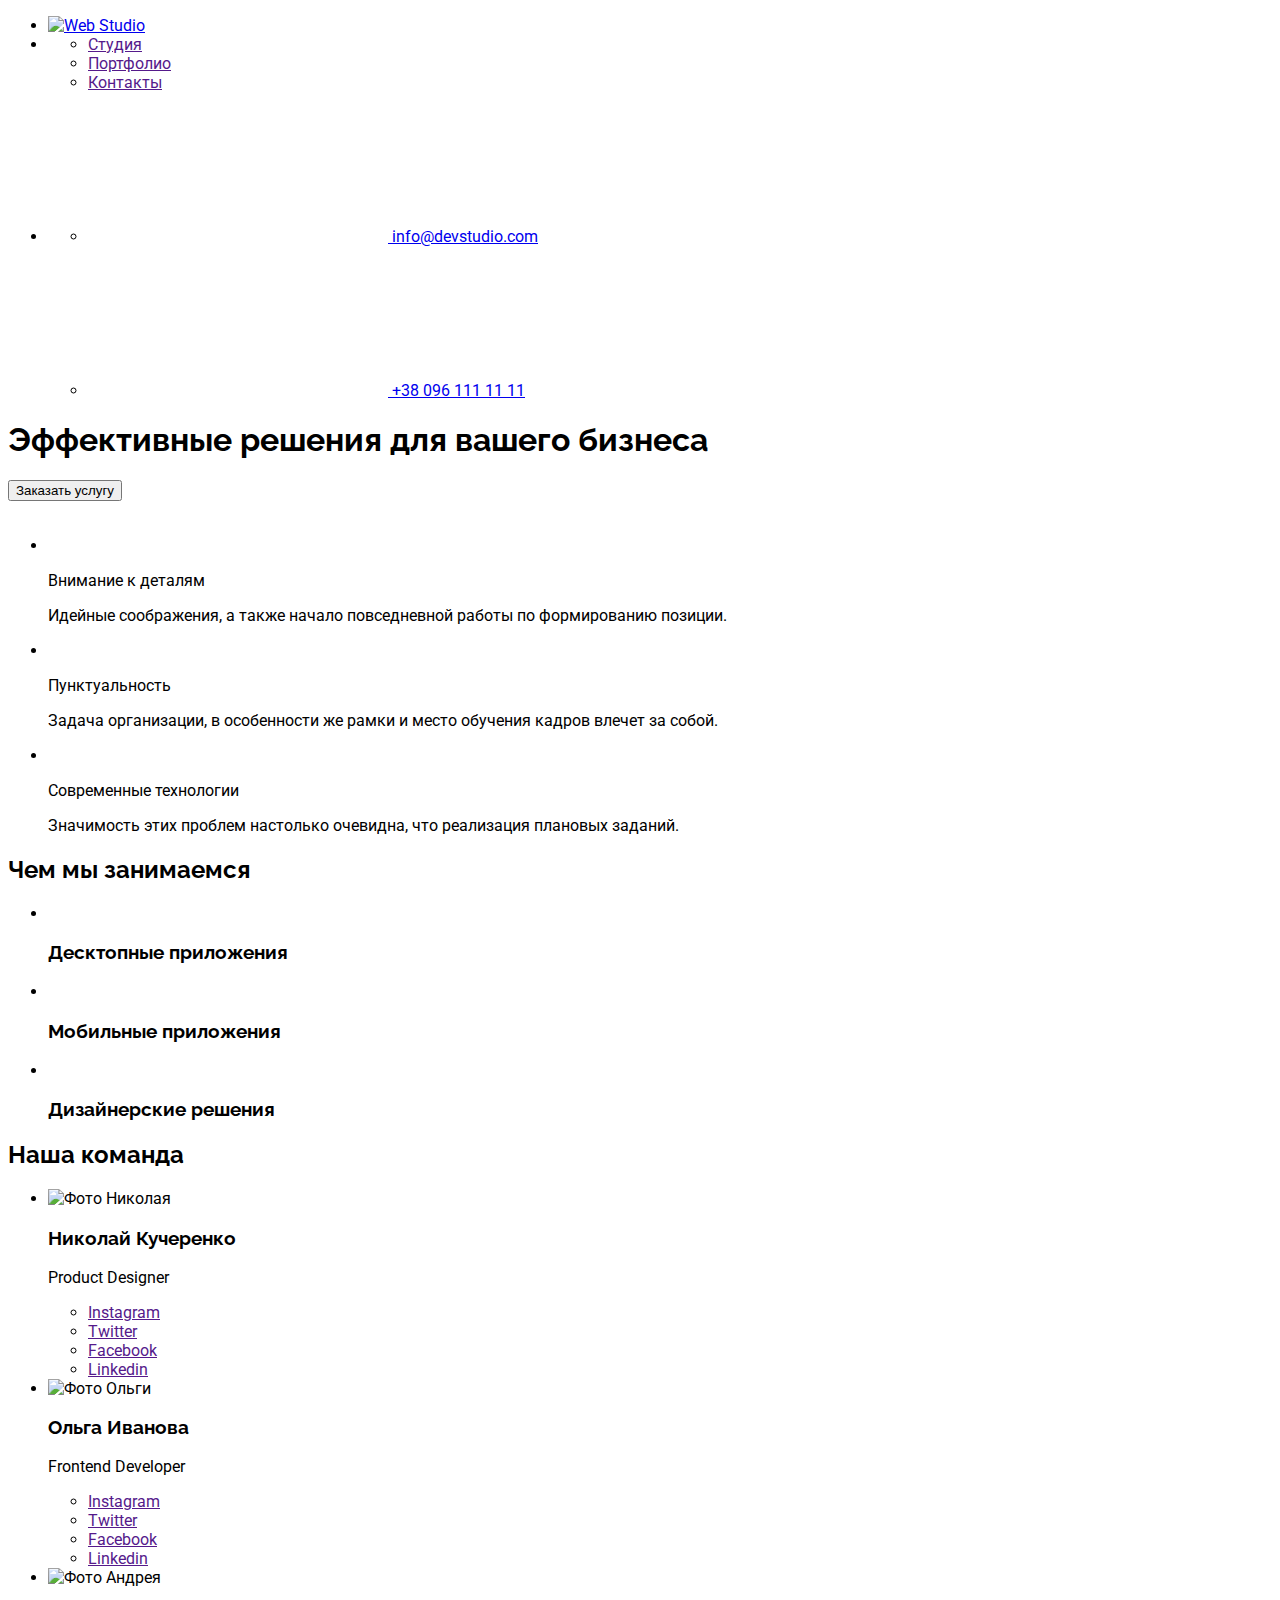
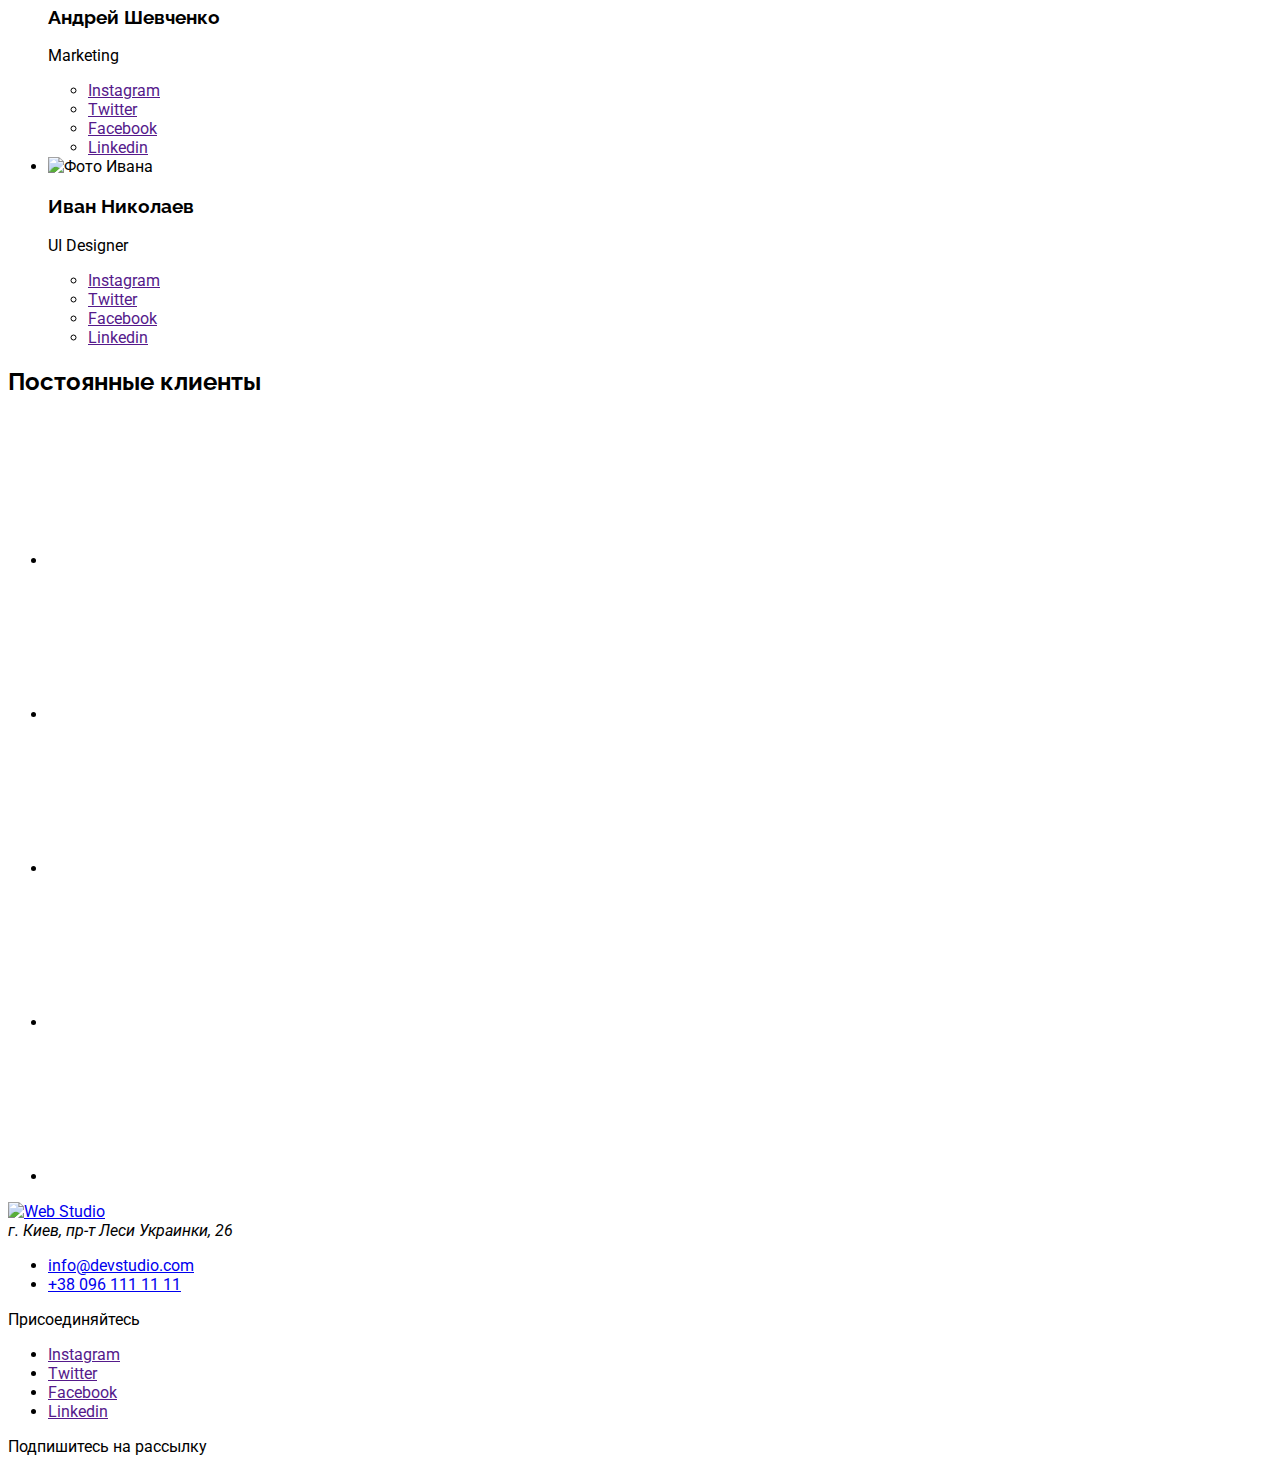
==== commit aa2144b6: "commit" ====
--- a/index.html
+++ b/index.html
@@ -1,365 +1,238 @@
 <!DOCTYPE html>
 <html lang="ru">
-
-<head>
-    <meta charset="UTF-8">
+  <head>
+    <meta charset="UTF-8" />
     <meta name="format-detection" content="telephone=no">
-    <meta name="viewport"
-        content="width=device-width, initial-scale=1.0, maximum-scale=1.0, user-scalable=no, shrink-to-fit=no">
+    <meta name="viewport" content="width=device-width, initial-scale=1.0" />
     <meta http-equiv="X-UA-Compatible" content="ie=edge">
-    <title>WebStudio</title>
-    <link rel="stylesheet" href="./css/reset.css" />
-</head>
-
-<body>
+    <title class="logo">WebStudio</title>
+    <link href="https://fonts.googleapis.com/css2?family=Raleway:wght@700&family=Roboto:wght@400;500;700;900&display=swap"
+    rel="stylesheet">
+    <!-- <link rel="stylesheet" href="https://cdnjs.cloudflare.com/ajax/libs/modern-normalize/0.6.0/modern-normalize.min.css">-->
+    <!-- <link rel="stylesheet" href="./css/reset.css"> -->
+    <link rel="stylesheet" href="./css/style.css">
+  </head>
+  <body>
     <header class="header">
-        <div class="contaier">
-            <ul class="header__items">
-                <li class="header__item">
-                    <a href="/" class="logo">
-                        <img src="" alt="web studio" role="presentation">
-                    </a>
-                </li>
-                <li class="header__item header__item-nav">
-                    <nav class="nav">
-                        <ul class="nav__list">
-                            <li class="nav__list-item">
-                                <a href="" class="nav__list-link">Студия</a>
-                            </li>
-                            <li class="nav__list-item">
-                                <a href="" class="nav__list-link">Портфолио</a>
-                            </li>
-                            <li class="nav__list-item">
-                                <a href="" class="nav__list-link">Контакты</a>
-                            </li>
-                        </ul>
-
-                    </nav>
-                </li>
-                <li class="header__item">
-                    <ul class="list">
-                        <li class="item"><a href="mailto:info@devstufio.com" class="link">
-                                <svg class="navigate-mail">
-                                    <use xlink:href="">
-                                    </use>
-                                </svg>
-                                <span class="list__link-text">info@devstufio.com</span> </a></li>
-                        <li class="item"><a href="tel:+380961111111" class="link">
-                                <svg class="navigate-phone">
-                                    <use xlink:href="">
-                                    </use>
-                                </svg><span class="list__link-text">+38 096 111 11 11</span></a>
-                    </ul>
-                </li>
-            </ul>
-        </div>
+      <div class="container">
+        <ul class="header-items">
+          <li class="logo-item">
+            <a href="./index.html">
+              <img src="" alt="Web Studio" role="presentation">
+            </a>
+          </li>
+          <li class="nav-items">
+            <ul>
+              <li class="nav-item"><a href="" class="nav-link">Студия</a></li>
+              <li class="nav-item"><a href="" class="nav-link">Портфолио</a></li>
+              <li class="nav-item"><a href="" class="nav-link">Контакты</a></li>
+            </ul>
+          </li>
+          <li class="contacts-items">
+            <ul class="contacts-list">
+              <li class="contacts-item">
+                <a href="mailto:info@devstudio.com" class="contacts-link">
+                  <svg class="contacts-icon">
+                    <use></use>
+                  </svg>
+                  <span class="contacts-text">info@devstudio.com</span>
+                </a>
+              </li>
+             <li class="contacts-item">
+                <a href="tel:+380961111111" class="contacts-link">
+                 <svg class="contacts-icon">
+                   <use></use>
+                 </svg>
+                 <span class="contacts-text">+38 096 111 11 11</span>
+                </a>
+             </li>
+            </ul>
+          </li>
+        </ul>
+      </div>
     </header>
-
-
     <main class="layout">
-        <section class="layout__sect">
-            <div class="container">
-                <img src="" alt="hero" />
-                <h1 class="container__hero-title">Эффективные решения для вашего бизнеса</h1>
-                <button class="container__hero-button">Заказать услугу</button>
-            </div>
+      <section class="layout-sect">
+        <div class="container">
+          <h1 class="layout-section-title">Эффективные решения для вашего бизнеса</h1>
+          <div>
+            <button class="btn">
+              <span class="btn-text">Заказать услугу</span>
+            </button>
+          </div>
+          <div class="layout-sect-bg">
+            <img src="" alt="">
+          </div>
+        </div>
+      </section>
+      <section class="layout-sect">
+        <div class="container">
+            <ul class="blocks">
+              <li class="block">
+                <div class="block-img">
+                  <img src="" alt="">
+                </div>
+                <p class="block-title">Внимание к деталям</p>
+                <p class="block-text">
+                  Идейные соображения, а также начало повседневной работы по
+                  формированию позиции.
+                </p>
+              </li>
+              <li class="block">
+                <div class="block-img">
+                 <img src="" alt="">
+                </div>
+                <p class="block-title">Пунктуальность</p>
+                <p class="block-text">
+                  Задача организации, в особенности же рамки и место обучения кадров
+                  влечет за собой.
+                </p>
+             </li>
+
+             <li class="block">
+               <div class="block-img">
+                 <img src="" alt="">
+               </div>
+                <p class="block-title">Современные технологии</p>
+                <p class="block-text">
+                 Значимость этих проблем настолько очевидна, что реализация
+                 плановых заданий.
+                </p>
+             </li>
+            </ul>
+        </div>
+      </section>
+
+      <section class="layout-sect">
+        <div class="container">
+          <h2 class="section-title">Чем мы занимаемся</h2>
+          <ul class="section-list">
+            <li class="section-list-item">
+              <div class="img"><img src="" alt=""></div>
+              <h3 class="title">Десктопные приложения</h3>
+            </li>
+            <li class="section-list-item">
+              <div class="img"><img src="" alt=""></div>
+              <h3 class="title">Мобильные приложения</h3>
+            </li>
+            <li class="section-list-item">
+              <div class="img"><img src="" alt=""></div>
+              <h3 class="title">Дизайнерские решения</h3>
+            </li>
+          </ul>
+        </div>
+      </section>
+
+      <section class="layout-sect">
+        <div class="container">
+          <h2 class="section-title">Наша команда</h2>
+          <ul class="blocks">
+            <li class="block">
+              <div><img src="" alt="Фото Николая"/></div>
+              <h3 class="name">Николай Кучеренко</h3>
+              <p class="position">Product Designer</p>
+              <ul class="socials">
+                <li class="socials-item"><a href="" aria-label="Instagram">Instagram</a></li>
+                <li class="socials-item"><a href="" aria-label="Twitter">Twitter</a></li>
+                <li class="socials-item"><a href="" aria-label="Facebook">Facebook</a></li>
+                <li class="socials-item"><a href="" aria-label="Linkedin">Linkedin</a></li>
+              </ul>
+            </li>
+            <li class="block">
+              <div><img src="" alt="Фото Ольги"/></div>
+              <h3 class="name">Ольга Иванова</h3>
+              <p class="position">Frontend Developer</p>
+              <ul class="socials">
+                <li class="socials-item"><a href="" aria-label="Instagram">Instagram</a></li>
+                <li class="socials-item"><a href="" aria-label="Twitter">Twitter</a></li>
+                <li class="socials-item"><a href="" aria-label="Facebook">Facebook</a></li>
+                <li class="socials-item"><a href="" aria-label="Linkedin">Linkedin</a></li>
+              </ul>
+            </li>
+            <li class="block">
+              <div><img src="" alt="Фото Андрея"/></div>
+              <h3 class="name">Андрей Шевченко</h3>
+              <p class="position">Marketing</p>
+              <ul class="socials">
+                <li class="socials-item"><a href="" aria-label="Instagram">Instagram</a></li>
+                <li class="socials-item"><a href="" aria-label="Twitter">Twitter</a></li>
+                <li class="socials-item"><a href="" aria-label="Facebook">Facebook</a></li>
+                <li class="socials-item"><a href="" aria-label="Linkedin">Linkedin</a></li>
+              </ul>
+            </li>
+            <li class="block">
+              <div><img src="" alt="Фото Ивана"/></div>
+              <h3 class="name">Иван Николаев</h3>
+              <p class="position">UI Designer</p>
+              <ul class="socials">
+                <li class="socials-item"><a href="" aria-label="Instagram">Instagram</a></li>
+                <li class="socials-item"><a href="" aria-label="Twitter">Twitter</a></li>
+                <li class="socials-item"><a href="" aria-label="Facebook">Facebook</a></li>
+                <li class="socials-item"><a href="" aria-label="Linkedin">Linkedin</a></li>
+              </ul>
+            </li>
+          </ul>
+        </div>
+      </section>
+
+      <section class="layout-sect">
+        <div class="container">
+            <h2 class="section-title">Постоянные клиенты</h2>
+            <ul class="blocks">
+              <li class="block">
+                <a href=""><svg><use></use></svg></a>
+              </li>
+              <li class="block">
+                <a href=""><svg><use></use></svg></a>
+              </li>
+              <li class="block">
+                <a href=""><svg><use></use></svg></a>
+              </li>
+              <li class="block">
+                <a href=""><svg><use></use></svg></a>
+              </li>
+              <li class="block">
+                <a href=""><svg><use></use></svg></a>
+              </li>
+            </ul>
+        </div>
+      </section>
+    </main>
+
+    <footer class="footer">
+      <div>
+        <section class="adress">
+          <a href="./index.html">
+            <img src="" alt="Web Studio" role="presentation">
+          </a>
+          <address>
+            г. Киев, пр-т Леси Украинки, 26 
+          </address>
+          <ul class="contacts-list">
+            <li class="contacts-item">
+              <a href="mailto:info@devstudio.com" class="contacts-link">
+                <span class="contacts-text">info@devstudio.com</span>
+              </a>
+            </li>
+           <li class="contacts-item">
+              <a href="tel:+380961111111" class="contacts-link">
+               <span class="contacts-text">+38 096 111 11 11</span>
+              </a>
         </section>
-
-        <section class="layout__sect">
-            <div class="container">
-                <ul class="advantages">
-                    <li class="advantages__list">
-                        <svg class="advantages__list-svg">
-                            <use xlink:href="">
-                            </use>
-                        </svg>
-                        <p class="advantages__list-title">Внимание к деталям</p>
-                        <p class="advantages__list-text">Идейные соображения, а также начало повседневной работы по
-                            формированию позиции.</p>
-                    </li>
-                    <li class="advantages__list">
-                        <svg class="advantages__list-svg">
-                            <use xlink:href="">
-                            </use>
-                        </svg>
-                        <p class="advantages__list-title">Пунктуальнось</p>
-                        <p class="advantages__list-text">Задача организации, в особенности же рамки и место обучения
-                            кадров
-                            влечет
-                            за собой.</p>
-                    </li>
-
-                    <li class="advantages__list">
-                        <svg class="advantages__list-svg">
-                            <use xlink:href="">
-                            </use>
-                        </svg>
-                        <p class="advantages__list-title">Планирование</p>
-                        <p class="advantages__list-text">Равным образом консультация с широким активом в значительной
-                            степени
-                            обуславливает.</p>
-                    </li>
-                    <li class="advantages__list">
-                        <svg class="advantages__list-svg">
-                            <use xlink:href="">
-                            </use>
-                        </svg>
-                        <h2 class="advantages__list-title">Современные технологии</p>
-                            <p class="advantages__list-text">Значимость этих проблем настолько очевидна, что реализация
-                                плановых</p>
-                    </li>
-
-                </ul>
-            </div>
+        <section>
+          <p class="footer-text">Присоединяйтесь</p>
+          <ul class="socials-second">
+            <li class="socials-item"><a href="" aria-label="Instagram">Instagram</a></li>
+            <li class="socials-item"><a href="" aria-label="Twitter">Twitter</a></li>
+            <li class="socials-item"><a href="" aria-label="Facebook">Facebook</a></li>
+            <li class="socials-item"><a href="" aria-label="Linkedin">Linkedin</a></li>
+          </ul>
         </section>
-
-        <section class="layout__sect">
-            <div class="container">
-                <h2 class="container__title">Чем мы занимаемся</h2>
-                <ul class="about">
-                    <li class="about__list">
-                        <img src="" alt="desktop" />
-                        <h3 class="about__list-link">Десктопные приложения</h3>
-                    </li>
-                    <li class="about__list">
-                        <img src="" alt="phone" />
-                        <h3 class="about__list-link">Мобильные приложения</h3>
-                    </li>
-                    <li class="about__list">
-                        <img src="" alt="monitor" />
-                        <h3 class="about__list-link">Дизайнерские решения</h3>
-                    </li>
-                </ul>
-            </div>
+        <section>
+          <p class="footer-text">Подпишитесь на рассылку</p>
+          <form action=""></form>
         </section>
-
-        <section class="layout__sect">
-            <div class="container">
-                <h2 class="container__title">Наша команда</h2>
-                <ul class="team">
-                    <li class="team__list">
-                        <img src="" alt="Николай Кучеренко" />
-                        <h3 class="team__list-name">Николай Кучеренко</h3>
-                        <span class="team__list-position">Product Designer</span>
-                        <ul class="social">
-                            <li class="social__list">
-                                <a href="" class="social__list-link"><svg class="social__svg">
-                                        <use xlink:href=""></use>
-                                    </svg> </a>
-                            </li>
-                            <li class="social__list">
-                                <a href="" class="social__list-link"><svg class="social__svg">
-                                        <use xlink:href=""></use>
-                                    </svg> </a>
-                            </li>
-                            <li class="social__list">
-                                <a href="" class="social__list-link"><svg class="social__svg">
-                                        <use xlink:href=""></use>
-                                    </svg> </a>
-                            </li>
-                            <li class="social__list">
-                                <a href="" class="social__list-link"><svg class="social__svg">
-                                        <use xlink:href=""></use>
-                                    </svg> </a>
-                            </li>
-                        </ul>
-
-                    </li>
-                    <li class="team__list">
-                        <img src="" alt="Ольга Иванова" />
-                        <h3 class="team__list-name">Ольга Иванова</h3>
-                        <span class="team__list-position">Frontend Developer</span>
-                        <ul class="social">
-                            <li class="social__list">
-                                <a href="" class="social__list-link"><svg class="social__svg">
-                                        <use xlink:href=""></use>
-                                    </svg> </a>
-                            </li>
-                            <li class="social__list">
-                                <a href="" class="social__list-link"><svg class="social__svg">
-                                        <use xlink:href=""></use>
-                                    </svg> </a>
-                            </li>
-                            <li class="social__list">
-                                <a href="" class="social__list-link"><svg class="social__svg">
-                                        <use xlink:href=""></use>
-                                    </svg> </a>
-                            </li>
-                            <li class="social__list">
-                                <a href="" class="social__list-link"><svg class="social__svg">
-                                        <use xlink:href=""></use>
-                                    </svg> </a>
-                            </li>
-                        </ul>
-
-                    </li>
-                    <li class="team__list">
-                        <img src="" alt="Андрей Шевченко" />
-                        <h3 class="team__list-name">Андрей Шевченко</h3>
-                        <span class="team__list-position">Marketing</span>
-                        <ul class="social">
-                            <li class="social__list">
-                                <a href="" class="social__list-link"><svg class="social__svg">
-                                        <use xlink:href=""></use>
-                                    </svg> </a>
-                            </li>
-                            <li class="social__list">
-                                <a href="" class="social__list-link"><svg class="social__svg">
-                                        <use xlink:href=""></use>
-                                    </svg> </a>
-                            </li>
-                            <li class="social__list">
-                                <a href="" class="social__list-link"><svg class="social__svg">
-                                        <use xlink:href=""></use>
-                                    </svg> </a>
-                            </li>
-                            <li class="social__list">
-                                <a href="" class="social__list-link"><svg class="social__svg">
-                                        <use xlink:href=""></use>
-                                    </svg> </a>
-                            </li>
-                        </ul>
-
-                    </li>
-                    <li class="team__list">
-                        <img src="" alt="Иван Николаев" />
-                        <h3 class="team__list-name">Иван Николаев</h3>
-                        <span class="team__list-position">UI Designer</span>
-                        <ul class="social">
-                            <li class="social__list">
-                                <a href="" class="social__list-link"><svg class="social__svg">
-                                        <use xlink:href=""></use>
-                                    </svg> </a>
-                            </li>
-                            <li class="social__list">
-                                <a href="" class="social__list-link"><svg class="social__svg">
-                                        <use xlink:href=""></use>
-                                    </svg> </a>
-                            </li>
-                            <li class="social__list">
-                                <a href="" class="social__list-link"><svg class="social__svg">
-                                        <use xlink:href=""></use>
-                                    </svg> </a>
-                            </li>
-                            <li class="social__list">
-                                <a href="" class="social__list-link"><svg class="social__svg">
-                                        <use xlink:href=""></use>
-                                    </svg> </a>
-                            </li>
-                        </ul>
-
-                    </li>
-                </ul>
-            </div>
-        </section>
-
-        <section class="layout__sect">
-            <div class="container">
-                <h2 class="container__title">Постоянные клиенты</h2>
-
-
-                <ul class="clients">
-                    <li class="clients__list">
-                        <a href="" class="clients__list-link"><svg class="clients__list-svg">
-                                <use xlink:href=""></use>
-                            </svg> </a>
-                    </li>
-                    <li class="clients__list">
-                        <a href="" class="clients__list-link"><svg class="clients__list-svg">
-                                <use xlink:href=""></use>
-                            </svg> </a>
-                    </li>
-                    <li class="clients__list">
-                        <a href="" class="clients__list-link"><svg class="clients__list-svg">
-                                <use xlink:href=""></use>
-                            </svg> </a>
-                    </li>
-                    <li class="clients__list">
-                        <a href="" class="clients__list-link"><svg class="clients__list-svg">
-                                <use xlink:ref=""></use>
-                            </svg> </a>
-                    </li>
-                    <li class="clients__list">
-                        <a href="" class="clients__list-link"><svg class="clients__list-svg">
-                                <use xlink:href=""></use>
-                            </svg> </a>
-                    </li>
-                    <li class="clients__list">
-                        <a href="" class="clients__list-link"><svg class="clients__list-svg">
-                                <use xlink:href=""></use>
-                            </svg> </a>
-                    </li>
-                </ul>
-
-            </div>
-        </section>
-    </main>
-
-    <footer class="footer">
-        <div class="container">
-            <ul class="footer__list">
-
-                <li class="footer__list">
-                    <a href="/" class="logo">
-                        <img src="" alt="web studio" role="presentation">
-                    </a>
-                    <ul class="footer__item">
-
-                        <li class="footer__item-adress">
-                            <address class="footer__item-text">г. Киев, пр-т Леси Украинки, 26</address>
-                        </li>
-                        <li class="footer__item-contact"><a href="mailto:info@devstufio.com" class="footer__item-text">
-                                info@example.com</a></li>
-                        <li class="footer__item-contact"><a href="tel:+380961111111" class="footer__item-text"> +38 099
-                                111 11 11</a></li>
-                    </ul>
-                </li>
-                <li class="footer__list">
-                    <div class="footer__social">
-                        <span class="footer-title">присоединяйтесь</span>
-                        <ul class="social--second">
-                            <li class="social__list">
-                                <a href="" class="social__list-link"><svg class="social__svg">
-                                        <use xlink:href=""></use>
-                                    </svg> </a>
-                            </li>
-                            <li class="social__list">
-                                <a href="" class="social__list-link"><svg class="social__svg">
-                                        <use xlink:href=""></use>
-                                    </svg> </a>
-                            </li>
-                            <li class="social__list">
-                                <a href="" class="social__list-link"><svg class="social__svg">
-                                        <use xlink:href=""></use>
-                                    </svg> </a>
-                            </li>
-                            <li class="social__list">
-                                <a href="" class="social__list-link"><svg class="social__svg">
-                                        <use xlink:href=""></use>
-                                    </svg> </a>
-                            </li>
-                        </ul>
-                    </div>
-                </li>
-                <li class="footer__list">
-
-                    <span class="footer-title">Подпишитесь на рассылку</span>
-                    <ul class="footer__mailing-list">
-                        <li class="footer__mailing-item">
-                            <input class="input" value="E-mail">
-                        </li>
-                        <li class="footer__mailing-item">
-                            <a href="" class="footer__mailing-button">Подписаться<img src="" alt="send" /> </a>
-                        </li>
-                    </ul>
-
-                </li>
-
-            </ul>
-        </div>
-
-
+      </div>
     </footer>
-</body>
-
-</html>+  </body>
+</html>
--- a/css/style.css
+++ b/css/style.css
@@ -0,0 +1,15 @@
+body {
+  font-family: 'Roboto';
+}
+
+h1,
+h2,
+h3,
+h4,
+h5,
+h6 {
+  font-family: 'Raleway';
+}
+
+/* Как прижимать хедер и футер  */
+/* Плэйс холдер для инпута */
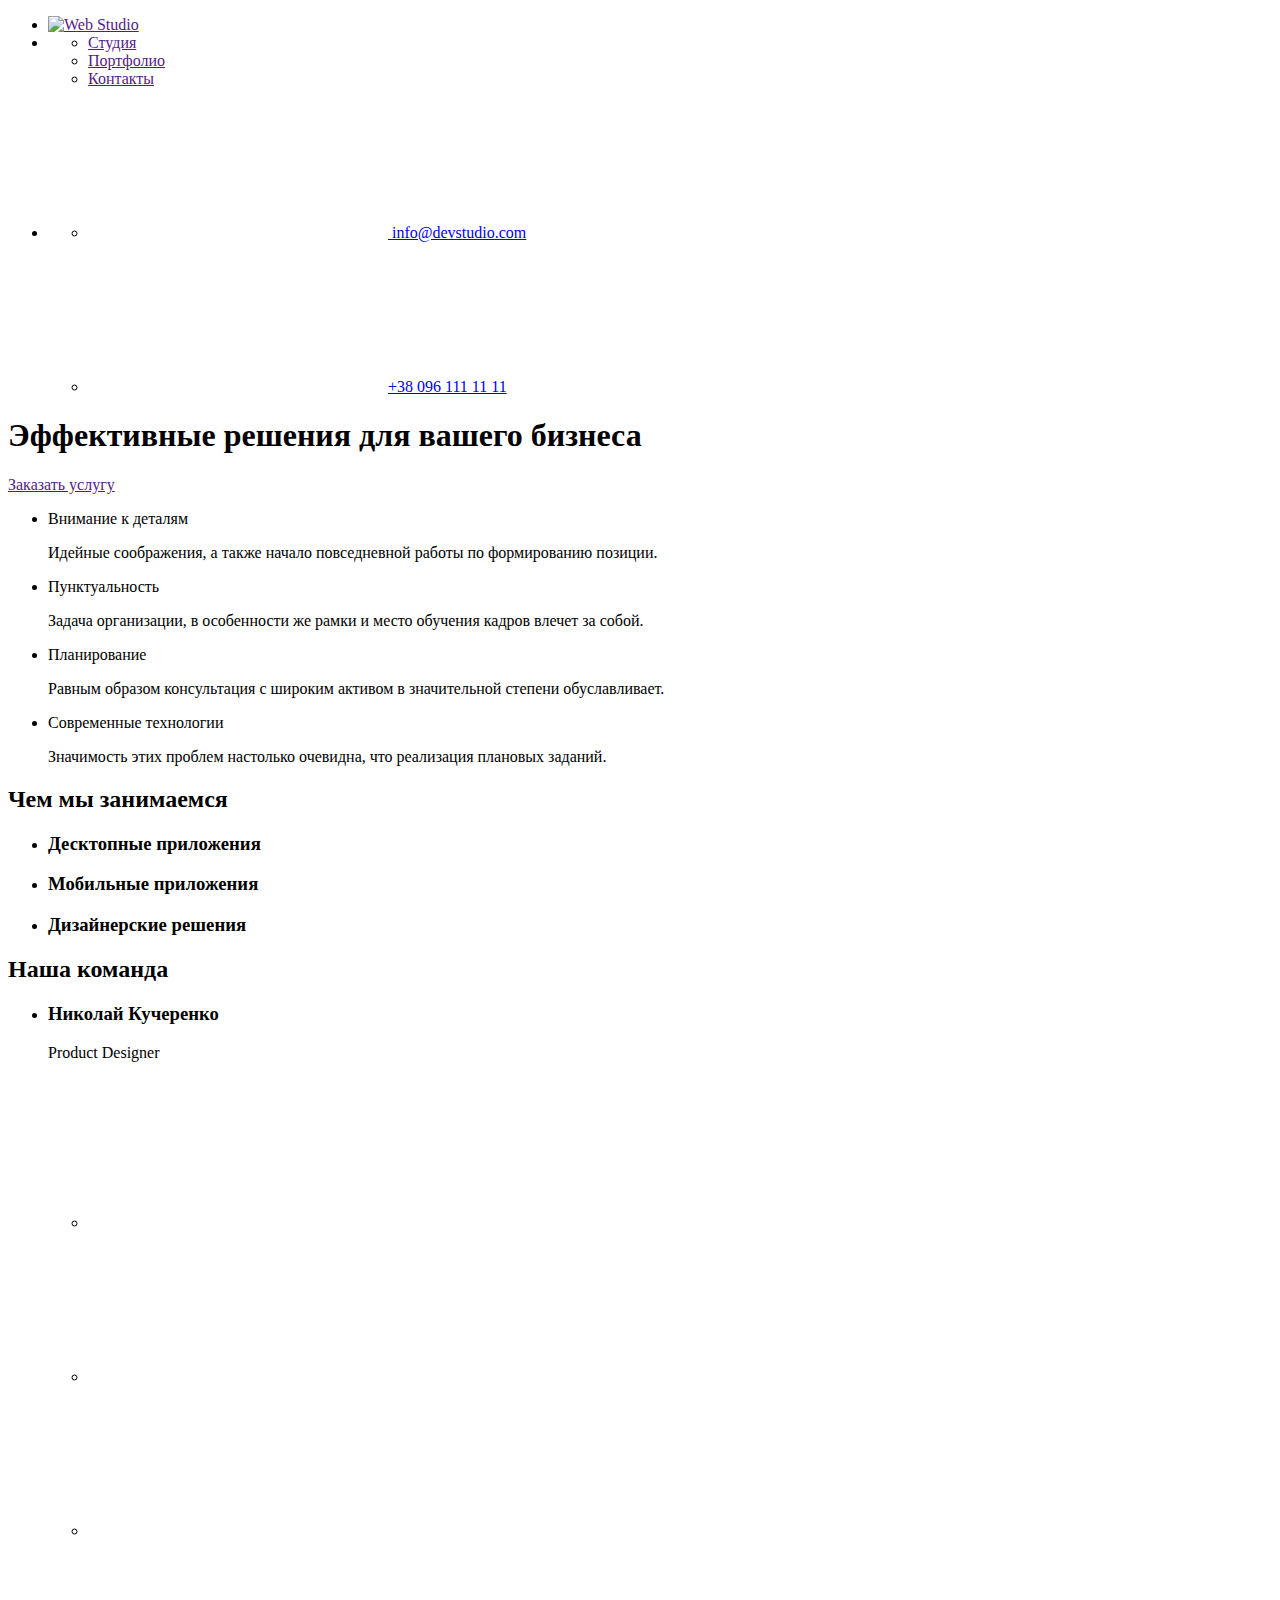
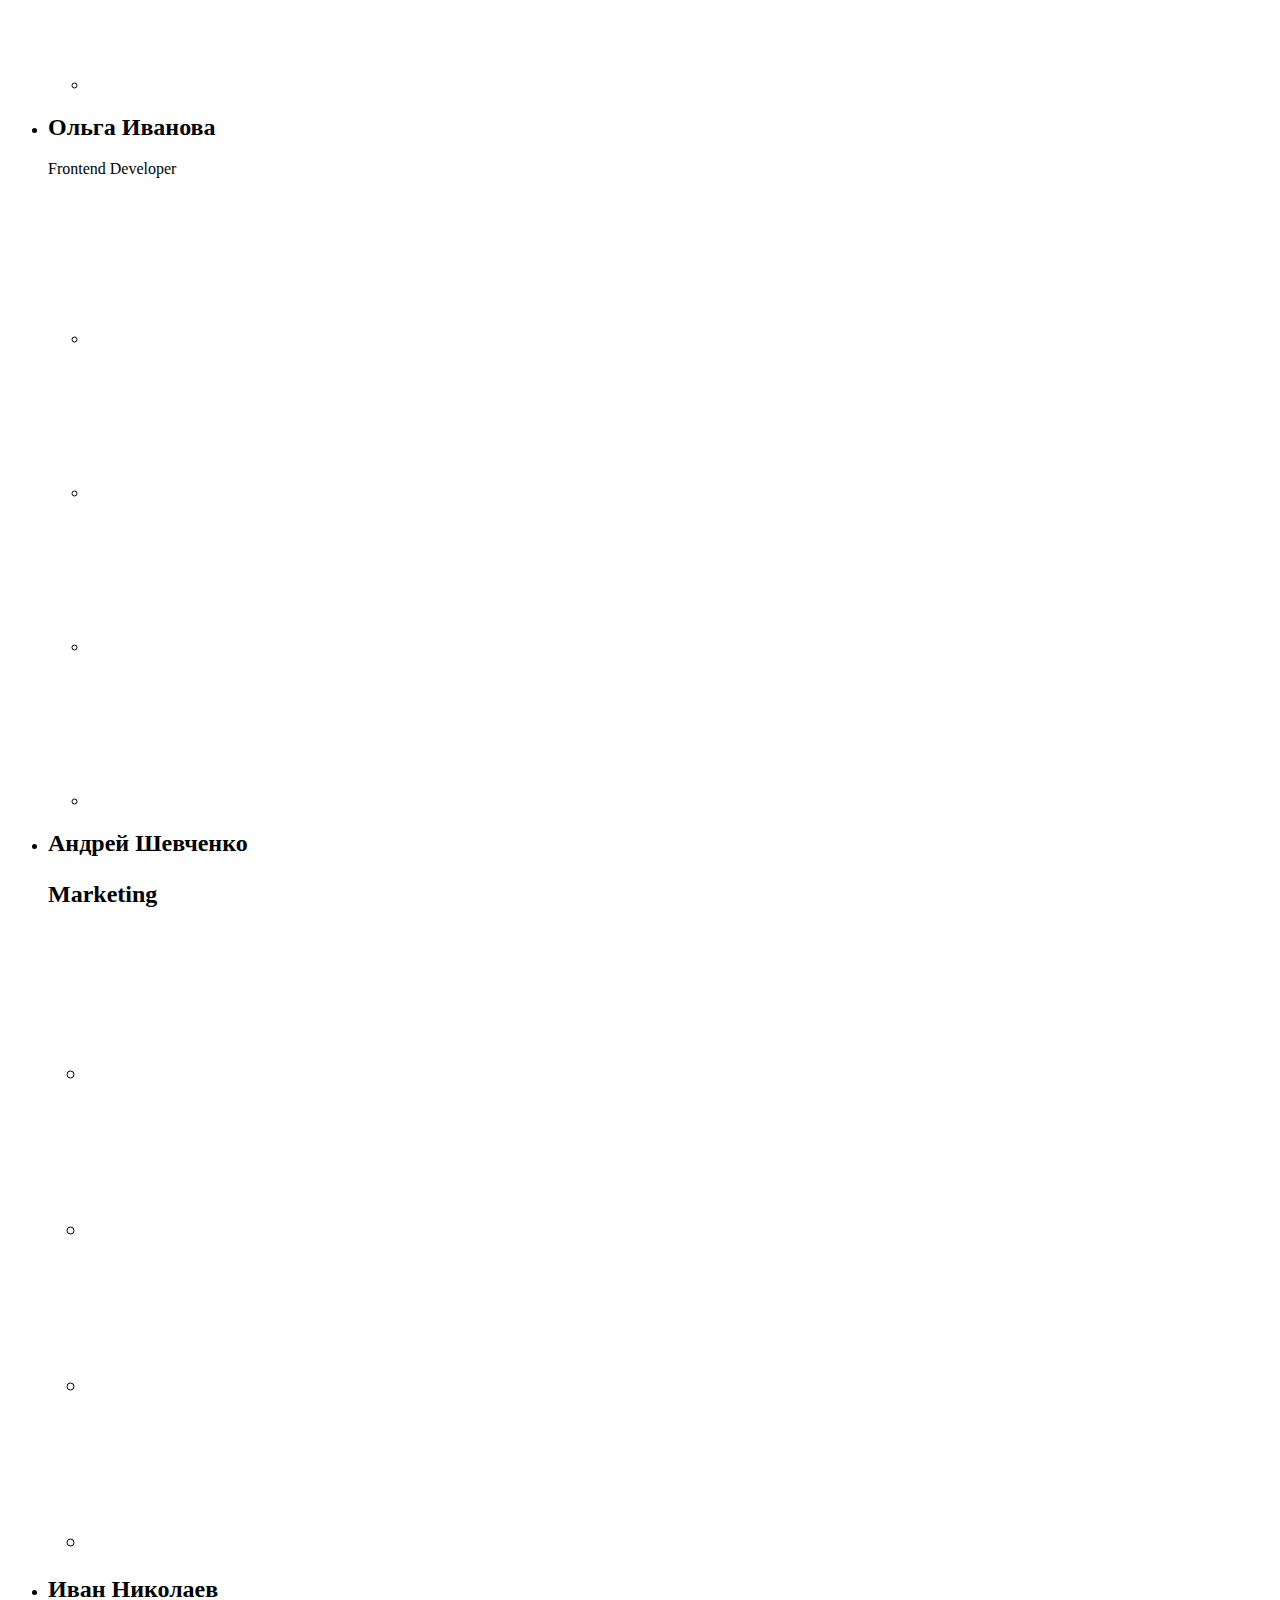
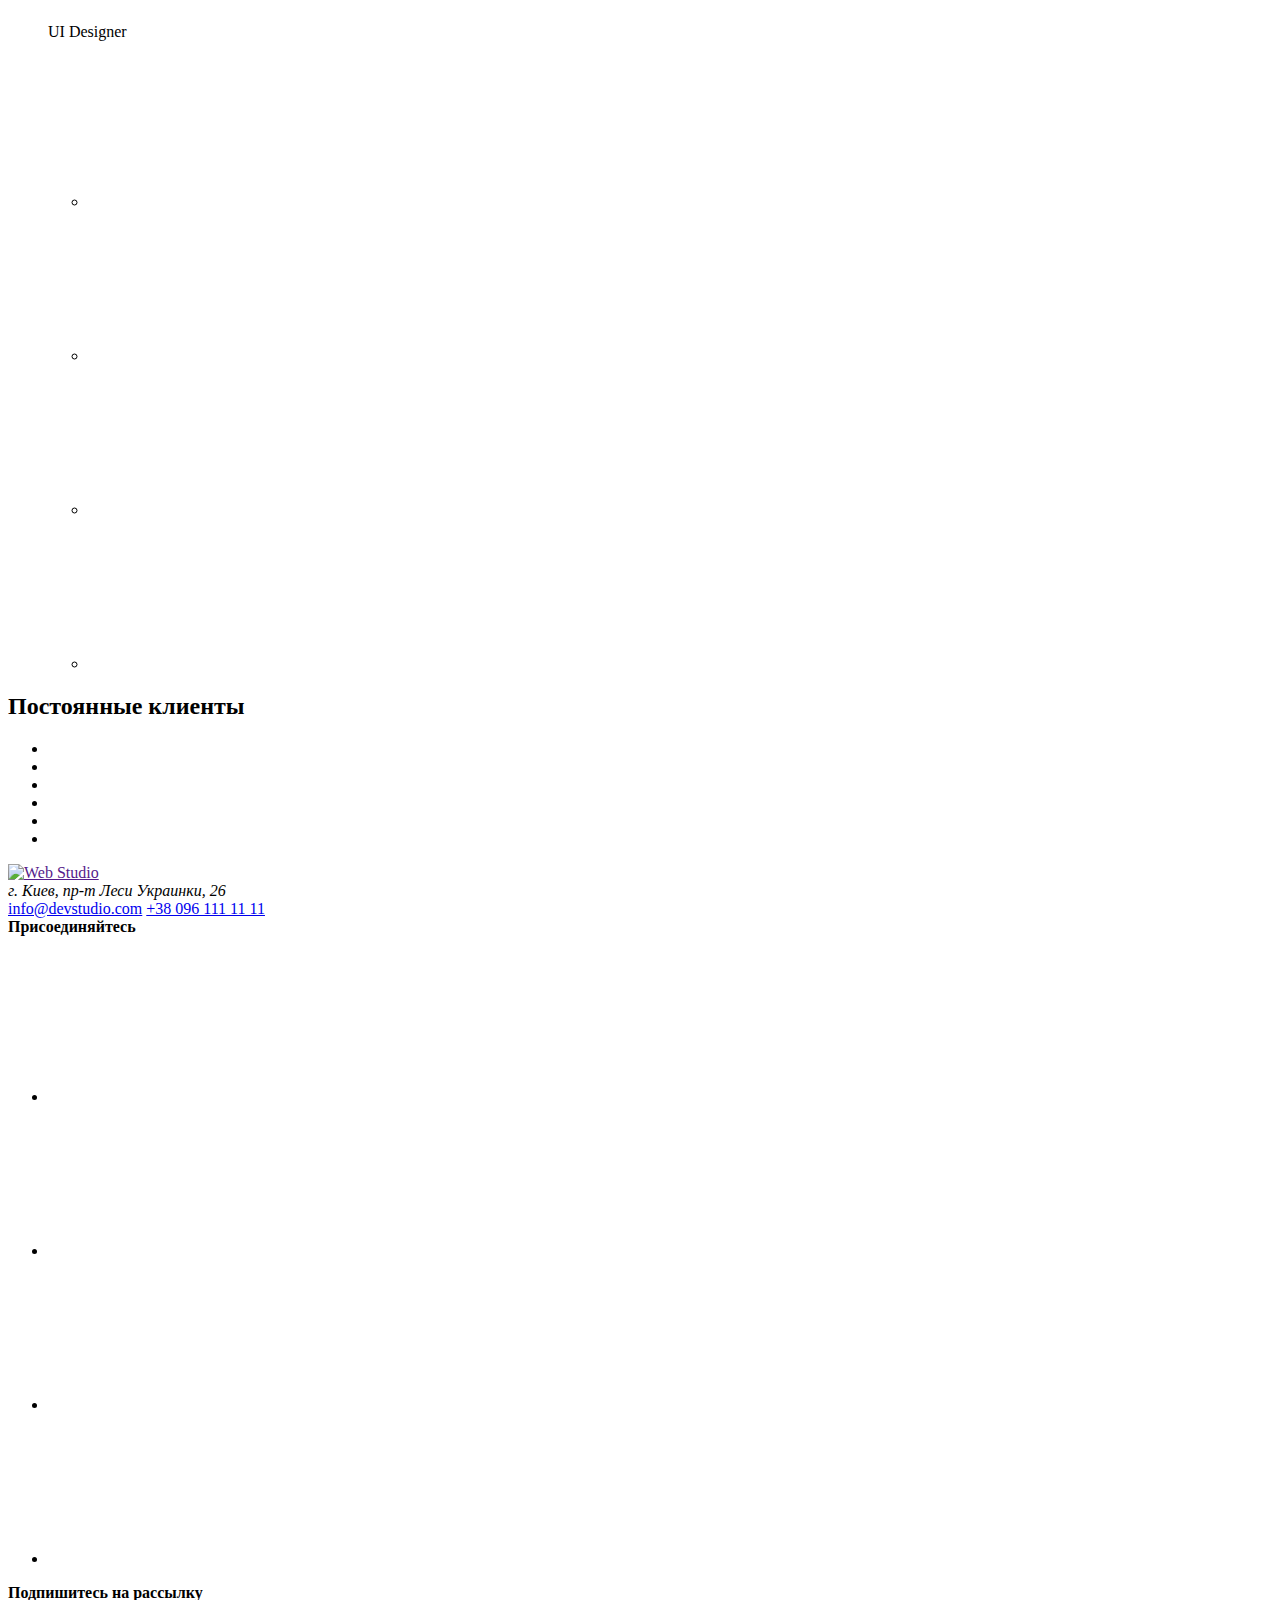
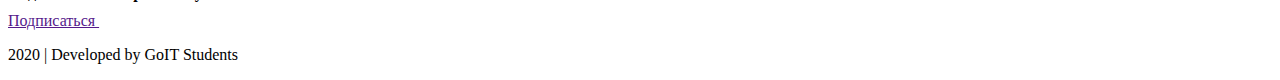
==== commit 7741ed74: "commit" ====
--- a/index.html
+++ b/index.html
@@ -2,237 +2,322 @@
 <html lang="ru">
   <head>
     <meta charset="UTF-8" />
-    <meta name="format-detection" content="telephone=no">
-    <meta name="viewport" content="width=device-width, initial-scale=1.0" />
-    <meta http-equiv="X-UA-Compatible" content="ie=edge">
-    <title class="logo">WebStudio</title>
-    <link href="https://fonts.googleapis.com/css2?family=Raleway:wght@700&family=Roboto:wght@400;500;700;900&display=swap"
-    rel="stylesheet">
-    <!-- <link rel="stylesheet" href="https://cdnjs.cloudflare.com/ajax/libs/modern-normalize/0.6.0/modern-normalize.min.css">-->
-    <!-- <link rel="stylesheet" href="./css/reset.css"> -->
-    <link rel="stylesheet" href="./css/style.css">
+    <meta name="format-detection" content="telephone=no" />
+    <meta
+      name="viewport"
+      content="width=device-width, initial-scale=1.0, maximum-scale=1.0, user-scalable=no, shrink-to-fit=no"/>
+    <meta http-equiv="X-UA-Compatible" content="ie=edge" />
+    <title>hw1-БЭМ</title>
+    <link rel="stylesheet" href="css/style.css" />
   </head>
   <body>
-    <header class="header">
-      <div class="container">
-        <ul class="header-items">
-          <li class="logo-item">
-            <a href="./index.html">
-              <img src="" alt="Web Studio" role="presentation">
-            </a>
+  <header class="header">
+    <div class="container">
+      <ul class="header__items">
+          <li class="header__item">
+            <a href="" class="logo">
+              <div class="logo-img">
+                <img src="" alt="Web Studio" role="presentation" />
+              </div></a>
           </li>
-          <li class="nav-items">
-            <ul>
-              <li class="nav-item"><a href="" class="nav-link">Студия</a></li>
-              <li class="nav-item"><a href="" class="nav-link">Портфолио</a></li>
-              <li class="nav-item"><a href="" class="nav-link">Контакты</a></li>
-            </ul>
-          </li>
-          <li class="contacts-items">
-            <ul class="contacts-list">
-              <li class="contacts-item">
-                <a href="mailto:info@devstudio.com" class="contacts-link">
-                  <svg class="contacts-icon">
-                    <use></use>
+          <li class="header__item header__item-nav">
+            <nav class="nav">
+              <ul class="nav__items">
+                <li class="nav__item">
+                  <a href="" class="nav__link">Студия</a>
+                </li>
+                <li class="nav__item">
+                  <a href="" class="nav__link">Портфолио</a>
+                </li>
+                <li class="nav__item">
+                  <a href="" class="nav__link">Контакты</a>
+                </li>
+              </ul>
+            </nav>
+          </li>  
+          <li class="header__item">    
+            <ul class="list">
+              <li class="list__item">
+                <a href="mailto:info@devstudio.com" class="list__link">
+                  <svg class="list__link-icon">
+                    <use xlink:href="./img/email.svg"></use>
                   </svg>
-                  <span class="contacts-text">info@devstudio.com</span>
+                  <span class="list__item-text">info@devstudio.com</span>
                 </a>
               </li>
-             <li class="contacts-item">
-                <a href="tel:+380961111111" class="contacts-link">
-                 <svg class="contacts-icon">
-                   <use></use>
-                 </svg>
-                 <span class="contacts-text">+38 096 111 11 11</span>
-                </a>
-             </li>
-            </ul>
-          </li>
-        </ul>
-      </div>
-    </header>
-    <main class="layout">
-      <section class="layout-sect">
-        <div class="container">
-          <h1 class="layout-section-title">Эффективные решения для вашего бизнеса</h1>
-          <div>
-            <button class="btn">
-              <span class="btn-text">Заказать услугу</span>
-            </button>
-          </div>
-          <div class="layout-sect-bg">
-            <img src="" alt="">
-          </div>
-        </div>
-      </section>
-      <section class="layout-sect">
-        <div class="container">
-            <ul class="blocks">
-              <li class="block">
-                <div class="block-img">
-                  <img src="" alt="">
-                </div>
-                <p class="block-title">Внимание к деталям</p>
-                <p class="block-text">
-                  Идейные соображения, а также начало повседневной работы по
-                  формированию позиции.
-                </p>
-              </li>
-              <li class="block">
-                <div class="block-img">
-                 <img src="" alt="">
-                </div>
-                <p class="block-title">Пунктуальность</p>
-                <p class="block-text">
-                  Задача организации, в особенности же рамки и место обучения кадров
-                  влечет за собой.
-                </p>
-             </li>
-
-             <li class="block">
-               <div class="block-img">
-                 <img src="" alt="">
-               </div>
-                <p class="block-title">Современные технологии</p>
-                <p class="block-text">
-                 Значимость этих проблем настолько очевидна, что реализация
-                 плановых заданий.
-                </p>
-             </li>
-            </ul>
-        </div>
-      </section>
-
-      <section class="layout-sect">
-        <div class="container">
-          <h2 class="section-title">Чем мы занимаемся</h2>
-          <ul class="section-list">
-            <li class="section-list-item">
-              <div class="img"><img src="" alt=""></div>
-              <h3 class="title">Десктопные приложения</h3>
-            </li>
-            <li class="section-list-item">
-              <div class="img"><img src="" alt=""></div>
-              <h3 class="title">Мобильные приложения</h3>
-            </li>
-            <li class="section-list-item">
-              <div class="img"><img src="" alt=""></div>
-              <h3 class="title">Дизайнерские решения</h3>
-            </li>
-          </ul>
-        </div>
-      </section>
-
-      <section class="layout-sect">
-        <div class="container">
-          <h2 class="section-title">Наша команда</h2>
-          <ul class="blocks">
-            <li class="block">
-              <div><img src="" alt="Фото Николая"/></div>
-              <h3 class="name">Николай Кучеренко</h3>
-              <p class="position">Product Designer</p>
-              <ul class="socials">
-                <li class="socials-item"><a href="" aria-label="Instagram">Instagram</a></li>
-                <li class="socials-item"><a href="" aria-label="Twitter">Twitter</a></li>
-                <li class="socials-item"><a href="" aria-label="Facebook">Facebook</a></li>
-                <li class="socials-item"><a href="" aria-label="Linkedin">Linkedin</a></li>
-              </ul>
-            </li>
-            <li class="block">
-              <div><img src="" alt="Фото Ольги"/></div>
-              <h3 class="name">Ольга Иванова</h3>
-              <p class="position">Frontend Developer</p>
-              <ul class="socials">
-                <li class="socials-item"><a href="" aria-label="Instagram">Instagram</a></li>
-                <li class="socials-item"><a href="" aria-label="Twitter">Twitter</a></li>
-                <li class="socials-item"><a href="" aria-label="Facebook">Facebook</a></li>
-                <li class="socials-item"><a href="" aria-label="Linkedin">Linkedin</a></li>
-              </ul>
-            </li>
-            <li class="block">
-              <div><img src="" alt="Фото Андрея"/></div>
-              <h3 class="name">Андрей Шевченко</h3>
-              <p class="position">Marketing</p>
-              <ul class="socials">
-                <li class="socials-item"><a href="" aria-label="Instagram">Instagram</a></li>
-                <li class="socials-item"><a href="" aria-label="Twitter">Twitter</a></li>
-                <li class="socials-item"><a href="" aria-label="Facebook">Facebook</a></li>
-                <li class="socials-item"><a href="" aria-label="Linkedin">Linkedin</a></li>
-              </ul>
-            </li>
-            <li class="block">
-              <div><img src="" alt="Фото Ивана"/></div>
-              <h3 class="name">Иван Николаев</h3>
-              <p class="position">UI Designer</p>
-              <ul class="socials">
-                <li class="socials-item"><a href="" aria-label="Instagram">Instagram</a></li>
-                <li class="socials-item"><a href="" aria-label="Twitter">Twitter</a></li>
-                <li class="socials-item"><a href="" aria-label="Facebook">Facebook</a></li>
-                <li class="socials-item"><a href="" aria-label="Linkedin">Linkedin</a></li>
-              </ul>
-            </li>
-          </ul>
-        </div>
-      </section>
-
-      <section class="layout-sect">
-        <div class="container">
-            <h2 class="section-title">Постоянные клиенты</h2>
-            <ul class="blocks">
-              <li class="block">
-                <a href=""><svg><use></use></svg></a>
-              </li>
-              <li class="block">
-                <a href=""><svg><use></use></svg></a>
-              </li>
-              <li class="block">
-                <a href=""><svg><use></use></svg></a>
-              </li>
-              <li class="block">
-                <a href=""><svg><use></use></svg></a>
-              </li>
-              <li class="block">
-                <a href=""><svg><use></use></svg></a>
+              <li class="list__item">
+                  <a class="list__link" href="tel:+380961111111">
+                  <svg class="list__link-icon">
+                    <use xlink:href="./img/phone.svg"></use>
+                  </svg>+38 096 111 11 11</a>
               </li>
             </ul>
+          </li>        
+      </ul>
+    </div>
+  </header>
+
+    <main class="layout">
+      <section class="layout__sect">
+        <div class="container hero">
+          <h1 class="hero__title">
+            Эффективные решения для вашего бизнеса
+          </h1>
+          <a href="" class="hero__link">Заказать услугу</a>
+        </div>
+      </section>
+
+      <section class="layout__sect">
+        <div class="container"> 
+          <ul class="container__items">
+            <li class="container__item">
+              <p class="container__title">Внимание к деталям</p>
+              <p class="container__text">
+                Идейные соображения, а также начало повседневной работы по
+                формированию позиции.
+              </p>
+            </li>
+            <li class="container__item">
+              <p class="container__title">Пунктуальность</p>
+              <p class="container__text">
+                Задача организации, в особенности же рамки и место обучения
+                кадров влечет за собой.
+              </p>
+            </li>
+            <li class="container__item">
+              <p class="container__title">Планирование</p>
+              <p class="container__text">
+                Равным образом консультация с широким активом в значительной
+                степени обуславливает.
+              </p>
+            </li>
+            <li class="container__item">
+              <p class="container__title">Современные технологии</p>
+              <p class="container__text">
+                Значимость этих проблем настолько очевидна, что реализация
+                плановых заданий.
+              </p>
+            </li>
+          </ul>
+        </div>
+      </section>
+
+      <section class="layout__sect">
+        <div class="container">
+          <h2 class="container__title">Чем мы занимаемся</h2>
+          <ul class="container__items">
+            <li class="container__item">
+              <h3 class="container__title">Десктопные приложения</h3>
+            </li>
+            <li class="container__item">
+              <h3 class="container__title">Мобильные приложения</h3>
+            </li>
+            <li class="container__item">
+              <h3 class="container__title">Дизайнерские решения</h3>
+            </li>
+          </ul>
+        </div>
+      </section>
+
+      <section class="layout__sect">
+        <div class="container">
+          <h2 class="container__title">Наша команда</h2>
+          <ul class="container__items">
+            <li class="container__item">
+              <h3 class="container__title">Николай Кучеренко</h3>
+              <p class="container__text">Product Designer</p>
+              <ul class="socialmedia">
+                <li class="socialmedia__item"><a href="" aria-label="Instagram" class="socialmedia__link">
+                  <svg class="socialmedia__icon">
+                    <use href="./img/symbol-defs.svg#icon-instagram"></use>
+                  </svg></a> 
+                </li>
+
+                <li class="socialmedia__item"><a href="" aria-label="Twitter" class="socialmedia__link">
+                  <svg class="socialmedia__icon">
+                    <use href="./img/symbol-defs.svg#icon-twitter"></use>
+                  </svg></a> 
+                </li>
+
+                <li class="socialmedia__item"><a href="" aria-label="Facebook" class="socialmedia__link">
+                  <svg class="socialmedia__icon">
+                    <use href="./img/symbol-defs.svg#icon-facebook"></use>
+                  </svg></a> 
+                </li>
+
+                <li class="socialmedia__item">                
+                <a href="" aria-label="LinkedIn" class="socialmedia__link">
+                  <svg class="socialmedia__icon">
+                    <use href="./img/symbol-defs.svg#icon-linkedin"></use>
+                  </svg></a> 
+                </li>
+              </ul> 
+            <li class="container__item">
+              <h2 class="container__title">Ольга Иванова</h2>
+              <p class="container__text">Frontend Developer</p>
+              <ul class="socialmedia">
+                <li class="socialmedia__item"><a href="" aria-label="Instagram" class="socialmedia__link">
+                  <svg class="socialmedia__icon">
+                    <use href="./img/symbol-defs.svg#icon-instagram"></use>
+                  </svg></a> 
+                </li>
+
+                <li class="socialmedia__item"><a href="" aria-label="Twitter" class="socialmedia__link">
+                  <svg class="socialmedia__icon">
+                    <use href="./img/symbol-defs.svg#icon-twitter"></use>
+                  </svg></a> 
+                </li>
+
+                <li class="socialmedia__item"><a href="" aria-label="Facebook" class="socialmedia__link">
+                  <svg class="socialmedia__icon">
+                    <use href="./img/symbol-defs.svg#icon-facebook"></use>
+                  </svg></a> 
+                </li>
+
+                <li class="socialmedia__item">                
+                <a href="" aria-label="LinkedIn" class="socialmedia__link">
+                  <svg class="socialmedia__icon">
+                    <use href="./img/symbol-defs.svg#icon-linkedin"></use>
+                  </svg></a> 
+                </li>
+              </ul> 
+            </li>
+
+            <li class="container__item">
+              <h2 class="container__title">Андрей Шевченко</p>
+              <p class="container__text">Marketing</p>
+              <ul class="socialmedia">
+                <li class="socialmedia__item"><a href="" aria-label="Instagram" class="socialmedia__link">
+                  <svg class="socialmedia__icon">
+                    <use href="./img/symbol-defs.svg#icon-instagram"></use>
+                  </svg></a> 
+                </li>
+
+                <li class="socialmedia__item"><a href="" aria-label="Twitter" class="socialmedia__link">
+                  <svg class="socialmedia__icon">
+                    <use href="./img/symbol-defs.svg#icon-twitter"></use>
+                  </svg></a> 
+                </li>
+
+                <li class="socialmedia__item"><a href="" aria-label="Facebook" class="socialmedia__link">
+                  <svg class="socialmedia__icon">
+                    <use href="./img/symbol-defs.svg#icon-facebook"></use>
+                  </svg></a> 
+                </li>
+
+                <li class="socialmedia__item">                
+                <a href="" aria-label="LinkedIn" class="socialmedia__link">
+                  <svg class="socialmedia__icon">
+                    <use href="./img/symbol-defs.svg#icon-linkedin"></use>
+                  </svg></a> 
+                </li>
+              </ul> 
+            </li>
+            <li class="container__item">
+              <h2 class="container__title">Иван Николаев</h2>
+              <p class="container__text">UI Designer</p>
+              <ul class="socialmedia">
+                <li class="socialmedia__item"><a href="" aria-label="Instagram" class="socialmedia__link">
+                  <svg class="socialmedia__icon">
+                    <use href="./img/symbol-defs.svg#icon-instagram"></use>
+                  </svg></a> 
+                </li>
+
+                <li class="socialmedia__item"><a href="" aria-label="Twitter" class="socialmedia__link">
+                  <svg class="socialmedia__icon">
+                    <use href="./img/symbol-defs.svg#icon-twitter"></use>
+                  </svg></a> 
+                </li>
+
+                <li class="socialmedia__item"><a href="" aria-label="Facebook" class="socialmedia__link">
+                  <svg class="socialmedia__icon">
+                    <use href="./img/symbol-defs.svg#icon-facebook"></use>
+                  </svg></a> 
+                </li>
+
+                <li class="socialmedia__item">                
+                <a href="" aria-label="LinkedIn" class="socialmedia__link">
+                  <svg class="socialmedia__icon">
+                    <use href="./img/symbol-defs.svg#icon-linkedin"></use>
+                  </svg></a> 
+                </li>
+              </ul> 
+            </li>
+          </ul>
+        </div>
+      </section>
+
+      <section class="layout__sect">
+        <div class="container">
+            <h2 class="container__title">Постоянные клиенты</h2>
+            <ul class="container__items">
+                <li class="container__item"> <a href="" class="container__link">
+                  <div class="container__img"><img src="./img/company1.svg" alt=""></div></a></li>
+                <li class="container__item"> <a href="" class="container__link">
+                  <div class="container__img"><img src="./img/company2.svg" alt=""></div></a></li>
+                <li class="container__item"> <a href="" class="container__link">
+                  <div class="container__img"><img src="./img/company3.svg" alt=""></div></a></li>
+                <li class="container__item"> <a href="" class="container__link">
+                  <div class="container__img"><img src="./img/company4.svg" alt=""></div></a></li>
+                <li class="container__item"> <a href="" class="container__link">
+                  <div class="container__img"><img src="./img/company5.svg" alt=""></div></a></li>
+                <li class="container__item"> <a href="" class="container__link">
+                  <div class="container__img"><img src="./img/company6.svg" alt=""></div></a></li>
+            </ul>
         </div>
       </section>
     </main>
 
     <footer class="footer">
-      <div>
-        <section class="adress">
-          <a href="./index.html">
-            <img src="" alt="Web Studio" role="presentation">
-          </a>
-          <address>
-            г. Киев, пр-т Леси Украинки, 26 
-          </address>
-          <ul class="contacts-list">
-            <li class="contacts-item">
-              <a href="mailto:info@devstudio.com" class="contacts-link">
-                <span class="contacts-text">info@devstudio.com</span>
-              </a>
-            </li>
-           <li class="contacts-item">
-              <a href="tel:+380961111111" class="contacts-link">
-               <span class="contacts-text">+38 096 111 11 11</span>
-              </a>
-        </section>
-        <section>
-          <p class="footer-text">Присоединяйтесь</p>
-          <ul class="socials-second">
-            <li class="socials-item"><a href="" aria-label="Instagram">Instagram</a></li>
-            <li class="socials-item"><a href="" aria-label="Twitter">Twitter</a></li>
-            <li class="socials-item"><a href="" aria-label="Facebook">Facebook</a></li>
-            <li class="socials-item"><a href="" aria-label="Linkedin">Linkedin</a></li>
-          </ul>
-        </section>
-        <section>
-          <p class="footer-text">Подпишитесь на рассылку</p>
-          <form action=""></form>
-        </section>
+     <div class="container">
+         <div class="footer__address">
+            <a href="" class="logo"><div class="logo-img"><img src="" alt="Web Studio" role="presentation" /></div>
+            </a>
+            <address class="address">г. Киев, пр-т Леси Украинки, 26</address>
+            <a href="mailto:info@devstudio.com" class="footer__email">info@devstudio.com</a>
+            <a href="tel:+380961111111" class="footer__phone">+38 096 111 11 11</a>
+            <div class="join">
+              <b class="join__text"> Присоединяйтесь </b>
+              <ul class="socialmedia">
+                <li class="socialmedia__item"><a href="" aria-label="Instagram" class="socialmedia__link">
+                  <svg class="socialmedia__icon">
+                    <use href="./img/symbol-defs.svg#icon-instagram"></use>
+                  </svg></a> 
+                </li>
+
+                <li class="socialmedia__item"><a href="" aria-label="Twitter" class="socialmedia__link">
+                  <svg class="socialmedia__icon">
+                    <use href="./img/symbol-defs.svg#icon-twitter"></use>
+                  </svg></a> 
+                </li>
+
+                <li class="socialmedia__item"><a href="" aria-label="Facebook" class="socialmedia__link">
+                  <svg class="socialmedia__icon">
+                    <use href="./img/symbol-defs.svg#icon-facebook"></use>
+                  </svg></a> 
+                </li>
+
+                <li class="socialmedia__item">                
+                <a href="" aria-label="LinkedIn" class="socialmedia__link">
+                  <svg class="socialmedia__icon">
+                    <use href="./img/symbol-defs.svg#icon-linkedin"></use>
+                  </svg></a> 
+                </li>
+              </ul>
+          </div>
+          <div class="subscribe">
+            <b class="subscribe__text">Подпишитесь на рассылку</b>
+            <div class="footer__button">
+              <a href="" class="button">Подписаться
+                <svg class="footer__button-icon" width="24" height="24">
+                  <use href="./img/symbol-defs.svg#icon-icon-send"></use>
+                </svg></a>
+            </div>
+          </div>
+        </div>
+        <p class="footer__signature">2020 | Developed by GoIT Students</p>
       </div>
+    </div>   
     </footer>
   </body>
 </html>
